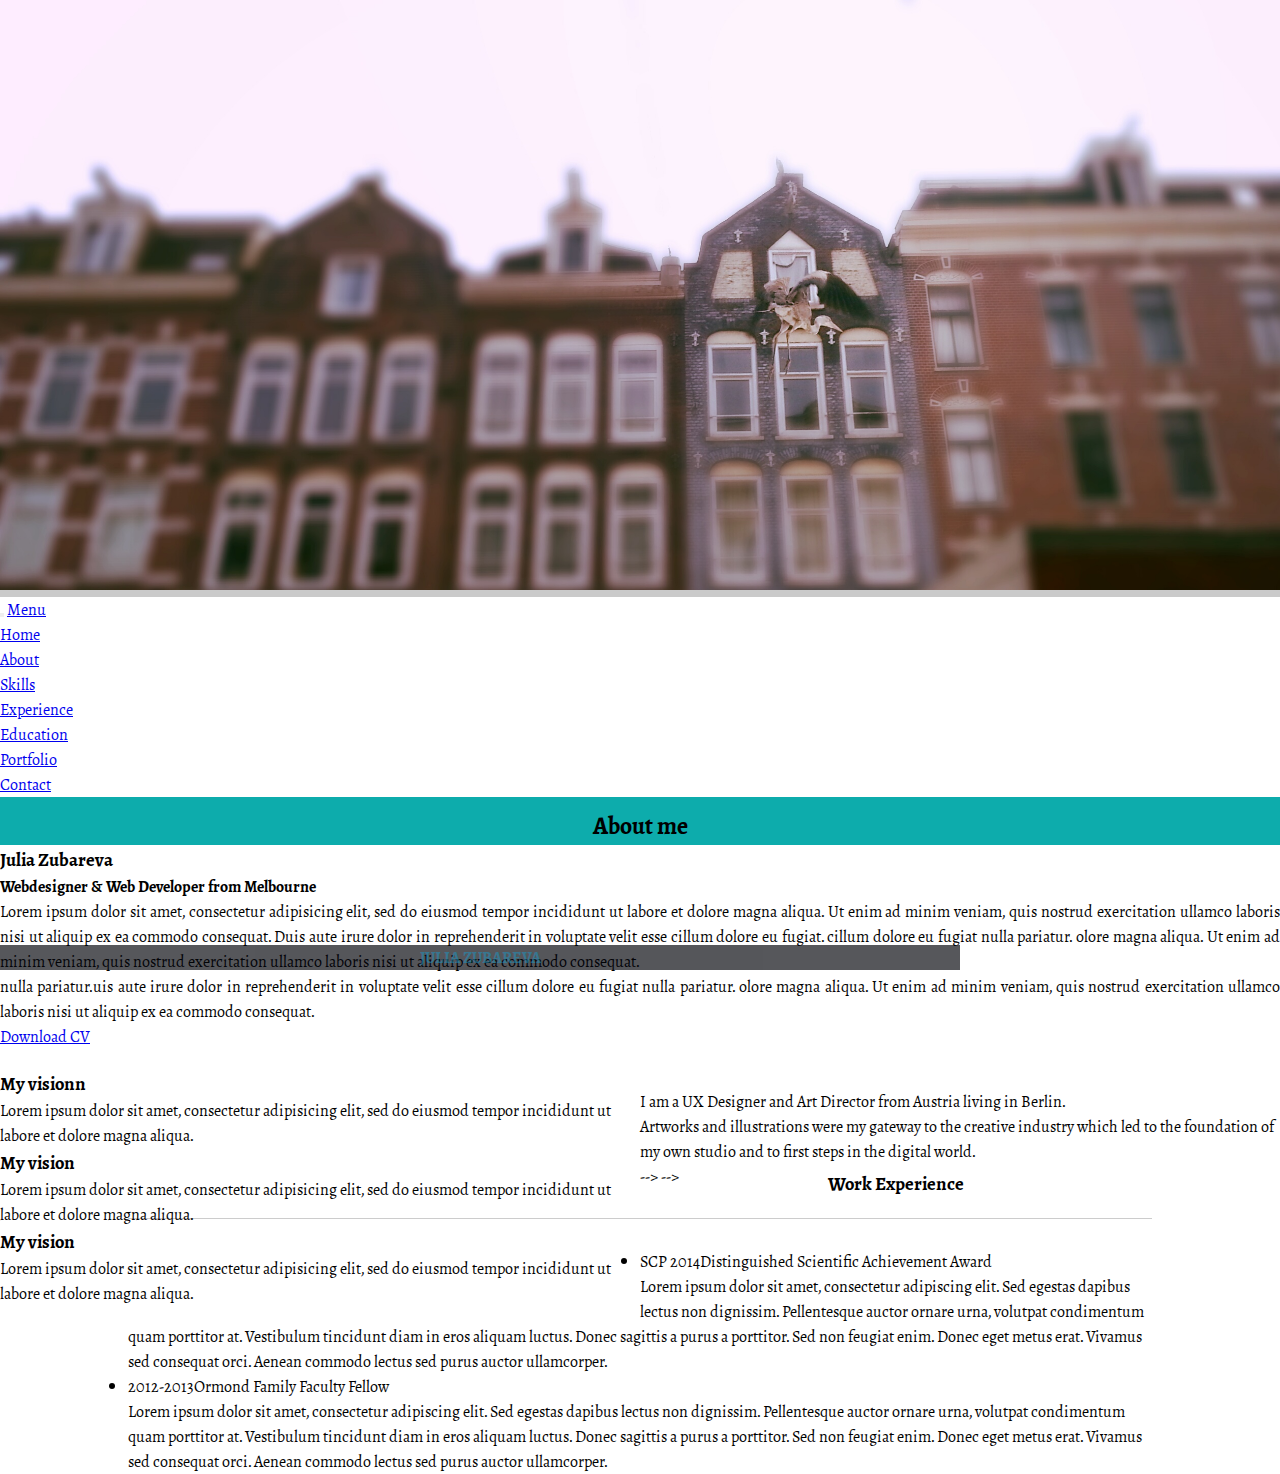
==== My project1.html @ d2471e08 "Adding the new project "My project" that is my electronic CV. Now I am trying to build "timeline" of" ====
<!DOCTYPE html>
<html lang="en-US"> 

<head>
	<meta charset="utf-8">
	<meta name="viewport" content="width=device-width, initial-scale=1">
	<meta http-equiv="X-UA-Compatible" content="IE=edge">
	<title>Julia Zubareva</title>
	
	 <!-- *Latest compiled and minified CSS*  -->
	<link rel="stylesheet" href="https://maxcdn.bootstrapcdn.com/bootstrap/3.3.6/css/bootstrap.min.css" integrity="sha384-1q8mTJOASx8j1Au+a5WDVnPi2lkFfwwEAa8hDDdjZlpLegxhjVME1fgjWPGmkzs7" crossorigin="anonymous">
	<link href='https://fonts.googleapis.com/css?family=Sahitya:400,700' rel='stylesheet' type='text/css'>
	<link rel="stylesheet" href="css/My project1.css">
</head>
<body>
	<div class="wrapper" id="wrapper">
        <!--banner start-->
        <div class="banner row" id="banner">
        	<!-- <div class="col-xs-12 col-sm-12 col-md-12 col-lg-12"> -->
        		<!-- *slider start* -->
        		<img class="face" src="images/IMG_20150320_054854.jpg">
        	<!-- </div> -->
         </div>
        <!--banner end-->

        <div class="bannerText container">
        	<h1>Julia Zubareva</h1>
        </div>

         <!--menu start-->
        <div class="menu">
            <div class="navbar-wrapper suckMenu">
                <div class="container-fluid">
                  <div class="navwrapper">
                    <div class="navbar navbar-inverse navbar-static-top">
                      <div class="container">
                        <div class="navbar-header">
                          <button type="button" class="navbar-toggle" data-toggle="collapse" data-target=".navbar-collapse">
                            <span class="icon-bar"></span>
                            <span class="icon-bar"></span>
                            <span class="icon-bar"></span>
                          </button>
                          <a class="navbar-brand" href="#">Menu</a>
                        </div>
                        <div class="navbar-collapse collapse">
                          <ul class="nav navbar-nav">
                            <li class="menuItem active"><a href="#wrapper">Home</a></li>
                            <li class="menuItem"><a href="#aboutme">About</a></li>
                            <li class="menuItem"><a href="#technical">Skills</a></li>
                            <li class="menuItem"><a href="#exprience">Experience</a></li>
                            <li class="menuItem"><a href="#education">Education</a></li>
                            <li class="menuItem"><a href="#protfolio">Portfolio</a></li>
                            <li class="menuItem"><a href="#contact">Contact</a></li>
                          </ul>
                        </div>
                      </div>
                    </div> 
                  </div><!-- End Navbar -->
              </div>
            </div>
        </div>
        <!--menu end-->

        <!--about me start-->
	<section class="aboutme" id="aboutme">
    
    	<div class="container">
        	<div class="heading">
                <h2>About me</h2>
            </div>
            <div class="row">
            	<div id="summary" class=" col-xs-12 col-sm-12 col-md-7 col-lg-7">
                	<h3>Julia Zubareva</h3>
                    <h4 class="subHeading">Webdesigner & Web Developer from Melbourne</h4>
                    <p>Lorem ipsum dolor sit amet, consectetur adipisicing elit, sed do eiusmod tempor incididunt ut labore et dolore magna aliqua. Ut enim ad minim veniam, quis nostrud exercitation ullamco laboris nisi ut aliquip ex ea commodo consequat. Duis aute irure dolor in reprehenderit in voluptate velit esse cillum dolore eu fugiat.  cillum dolore eu fugiat nulla pariatur. olore magna aliqua. Ut enim ad minim veniam, quis nostrud exercitation ullamco laboris nisi ut aliquip ex ea commodo consequat. </p>
                    
                     <p>nulla pariatur.uis aute irure dolor in reprehenderit in voluptate velit esse cillum dolore eu fugiat nulla pariatur. olore magna aliqua. Ut enim ad minim veniam, quis nostrud exercitation ullamco laboris nisi ut aliquip ex ea commodo consequat. </p>
                     
                     <a href="#" class="bntDownload">Download CV</a>
                </div>
                <div class=" col-xs-12 col-sm-12 col-md-4 col-lg-4 col-md-offset-1 col-lg-offset-1 proPic">
                	<img src="images/Julia Zubareva.jpg" alt="" class="img-circle topmar">
                </div>
            </div>
        </div>
    	
    </section>
    <!--about me end-->
  <!--   *section skills* -->
  	<section id="skills" class="fullpage-section">
  		<div class="container">
					<div class="chapter__title">
						<div class="aims">
							<h3 class="text-color--white subtitled uppercase">
								My visionn
							</h3>
							<p>Lorem ipsum dolor sit amet, consectetur adipisicing elit, sed do eiusmod tempor incididunt ut labore et dolore magna aliqua.</p>
						</div>
						<div class="aims">
							<h3 class="text-color--white subtitled uppercase">
								My vision 
							</h3>
							<p>Lorem ipsum dolor sit amet, consectetur adipisicing elit, sed do eiusmod tempor incididunt ut labore et dolore magna aliqua.</p>
						</div>
						<div class="aims">
							<h3 class="text-color--white subtitled uppercase">
							My vision 							
							</h3>
							<p>Lorem ipsum dolor sit amet, consectetur adipisicing elit, sed do eiusmod tempor incididunt ut labore et dolore magna aliqua.</p>
						</div>
					</div> <!-- *End chapter__title* -->


				     <!-- *Chapter_content* -->
					<div class="chapter__content">
				
						<div class="skills">
							<div class="column--s-12 padding--s-1 padding--m-2">
								<p class="proxima-nova-bold">I am a UX Designer and Art Director from Austria living in Berlin.</strong></p>
								<p>
									Artworks and illustrations were my gateway to the creative industry which led to the foundation of my own studio and to first steps in the digital world.
								</p>
							</div>
							<!-- <div class="column--s-12"> -->
								
								<!-- <div class="row">
									<div class="column--s-12 padding--s-1 padding--m-2">
										<h5 class="">Art Direction</h5>
									</div>
									<div class="row">
										<div class="column--s-12  padding--s-1 padding--m-2">
											<p>
											<strong>
												Starting with basic websites several years ago I found myself working as an Art Director for complex projects with a holistic approach soon. Visually appealing designs, subtle details and brand guidelines combined to innovative interfaces across various touch points became my daily companion. 
											</strong>
											</p>
										</div>
								
									</div> <!-- *row&
								</div>  <!-- *row* --> --> -->
						</div> <!-- *End skills* -->
					</div> <!-- *end chapter__content* -->
				<!-- End *Chapter_content* -->
	</section>
				<!-- *END SKILLS* -->

				<!-- *WORK EXPERIENCE* -->
	<section id="work" class="container">
		<!-- <div class="section color-2"> -->
        <div class="section-container">
            <div class="row">
                <div class="col-md-10 col-md-offset-1">
                    <div class="title text-center">
                        <h3>Work Experience</h3>
                    </div>
                            <ul class="timeline">
                            <li class="open">
                                <div class="date">SCP 2014</div>
                                <div class="circle"></div>
                                <div class="data">
                                <div class="subject">Distinguished Scientific Achievement Award</div>
                                <div class="text row">
                                                        <!-- <div class="col-md-2">
                                                            <img alt="image" class="thumbnail img-responsive" src="img/Nobel_Prize.png" >
                                                        </div> -->
                                    <div class="col-md-10">
                                        Lorem ipsum dolor sit amet, consectetur adipiscing elit. Sed egestas dapibus lectus non dignissim. Pellentesque auctor ornare urna, volutpat condimentum quam porttitor at. Vestibulum tincidunt diam in eros aliquam luctus. Donec sagittis a purus a porttitor. Sed non feugiat enim. Donec eget metus erat. Vivamus sed consequat orci. Aenean commodo lectus sed purus auctor ullamcorper.
                                    </div>
                                </div> <!-- *circle* -->
                                </div> <!-- *data* -->
                            </li>
                            <li>
                                <div class="date">2012-2013</div>
                                <div class="circle"></div>
                                <div class="data">
                                <div class="subject">Ormond Family Faculty Fellow</div>
                                <div class="text row">
                                                        <!-- <div class="col-md-2">
                                                            <img alt="image" class="thumbnail img-responsive" src="img/Nobel_Prize.png" >
                                                        </div> -->
                                    <div class="col-md-10">
                                        Lorem ipsum dolor sit amet, consectetur adipiscing elit. Sed egestas dapibus lectus non dignissim. Pellentesque auctor ornare urna, volutpat condimentum quam porttitor at. Vestibulum tincidunt diam in eros aliquam luctus. Donec sagittis a purus a porttitor. Sed non feugiat enim. Donec eget metus erat. Vivamus sed consequat orci. Aenean commodo lectus sed purus auctor ullamcorper.
                                    </div>
                                </div>
                                </div>
                            </li>
                            </ul>
                </div> <!-- *col-md-10 col-md-offset-1* -->
            </div> <!-- *row* -->
        </div> <!-- *section-container* -->                                     
	</section>


        
</body>
</html>
---- css/My project1.css ----
body{
	margin: 0px;
	font-family: 'Sahitya', serif;
	/*position: relative;*/
}


.wrapper{
	width:100%;

}

*{
	padding:0px;
	margin:0px;
	box-sizing: border-box;
}

.banner{
	overflow: hidden;
    margin: 0px auto !important;
    background: #CACACA;
    background-size: contain;
    background-repeat: no-repeat;
}
.navbar-wrapper{
	position: relative;
	top: 0px;
	margin-left:0px;
	margin-right: 0px;
}

.ri-loading-image{
	
	background-size: 100%;
}

.container-fluid{
	margin-left:0px;
	margin-right: 0px;
	padding-left: 0px;
	padding-right: 0px;
	width: 100%;

}
.face{
    background-repeat: no-repeat;
 
        width: 100%;
}

.bannerText{
    position: absolute;
    left: 0;
    right: 0;
    top: 105%;
    text-align: center;
    padding: 20x 0 30px;
    max-width: 960px;
    border: 1px;
    background: #04060cbf;
    opacity: .9;
    color: #197396c7;
    text-transform: uppercase;
    font-size: .5em;

}

.heading{
	text-align:center;
}
.navbar-collapse{
	vertical-align: middle;
}

.navbar{
	margin-bottom: 0px;
}

#aboutme{
	background: #0dacac;
}

.heading{
	padding-top: 10px;
}
#summary{
	float:left;
	text-align:justify;
	padding-bottom: 20px;
}

.img-circle{
	width: 250px;
	float: right;
	top:30px;

}

#skills{
	height: 100%;
	background: #b9b7b7;
}

.chapter__title{
	/*position: absolute;*/
	height: 100%;
	width: 50%;
	display: block;
	float: left;
	


}

.chapter__content{
	float: right;
	/*display: -inline-block;*/
	width: 50%;
	position: relative;
	top:20px;


	
/*	visibility: hidden;*/
	height: 100%;
}

.section {
    padding: 70px 0;
    padding-top: 70px;
    padding-right: 0px;
    padding-bottom: 70px;
    padding-left: 0px;
    position: relative;
   }


   .color-2 {
    background: #f7f7f7;
    background-image: initial;
    background-position-x: initial;
    background-position-y: initial;
    background-size: initial;
    background-repeat-x: initial;
    background-repeat-y: initial;
    background-attachment: initial;
    background-origin: initial;
    background-clip: initial;
    background-color: rgb(247, 247, 247);
}

.section-container {
    padding: 0 10%;
    padding-top: 0px;
    padding-right: 10%;
    padding-bottom: 0px;
    padding-left: 10%;
   }

 /* .row {
    margin-right: -15px;
    margin-left: -15px;
}*/

.title {
    border-bottom: 1px solid #ccc;
    margin: 0 0 30px 0;
    padding: 20px 0;
  }

  .text-center {
    text-align: center;
   }

  /*ul.timeline {
    border-left: 8px solid #FFF;
    list-style: none;
    padding: 1px 0;
    margin-left: 100px;
}

ul.timeline li.open .circle {
    background-color: #03bb7a;
}

ul.timeline li .circle {
    float: left;
    margin: 20px 0;
    margin-left: -14px;
    width: 20px;
    height: 20px;
    border: 4px solid #FFFFFF;
    border-radius: 50%;
    }

 ul.timeline li .date {
    float: left;
    padding: 10px 15px 10px 10px;
    margin-top: 10px;
    margin-left: -115px;
    font-size: 15px;
    width: 110px;
    text-align: center;
    /* background: #03cc85; */
   /* color: #fff;
}
*/

.date{
	float: left;
}

/*********************Super extra small devices Only (e.g. iPhone 4)****************/
@media (max-width: 479px) {
	.bannerText{
	top: 45%;
	font-size: 10px;
}
}

/********** Extra small devices only **********/
@media (max-width: 767px) {
	.bannerText{
	top: 15%;
	font-size: 10px;
}
}


@media (min-width: 768px) and (max-width: 991px) {
.bannerText{
	top: 45%;
	font-size: 15px;
}
}


/*Extra large devices omly*/
@media (min-width: 2560px) {
	.bannerText{
	top: 135%;
	font-size: 15px;
}
}

/********** Medium devices only **********/
@media (min-width: 992px) and (max-width: 1199px) {
	.bannerText{
	top: 65%;
	font-size: 15px;
}
}
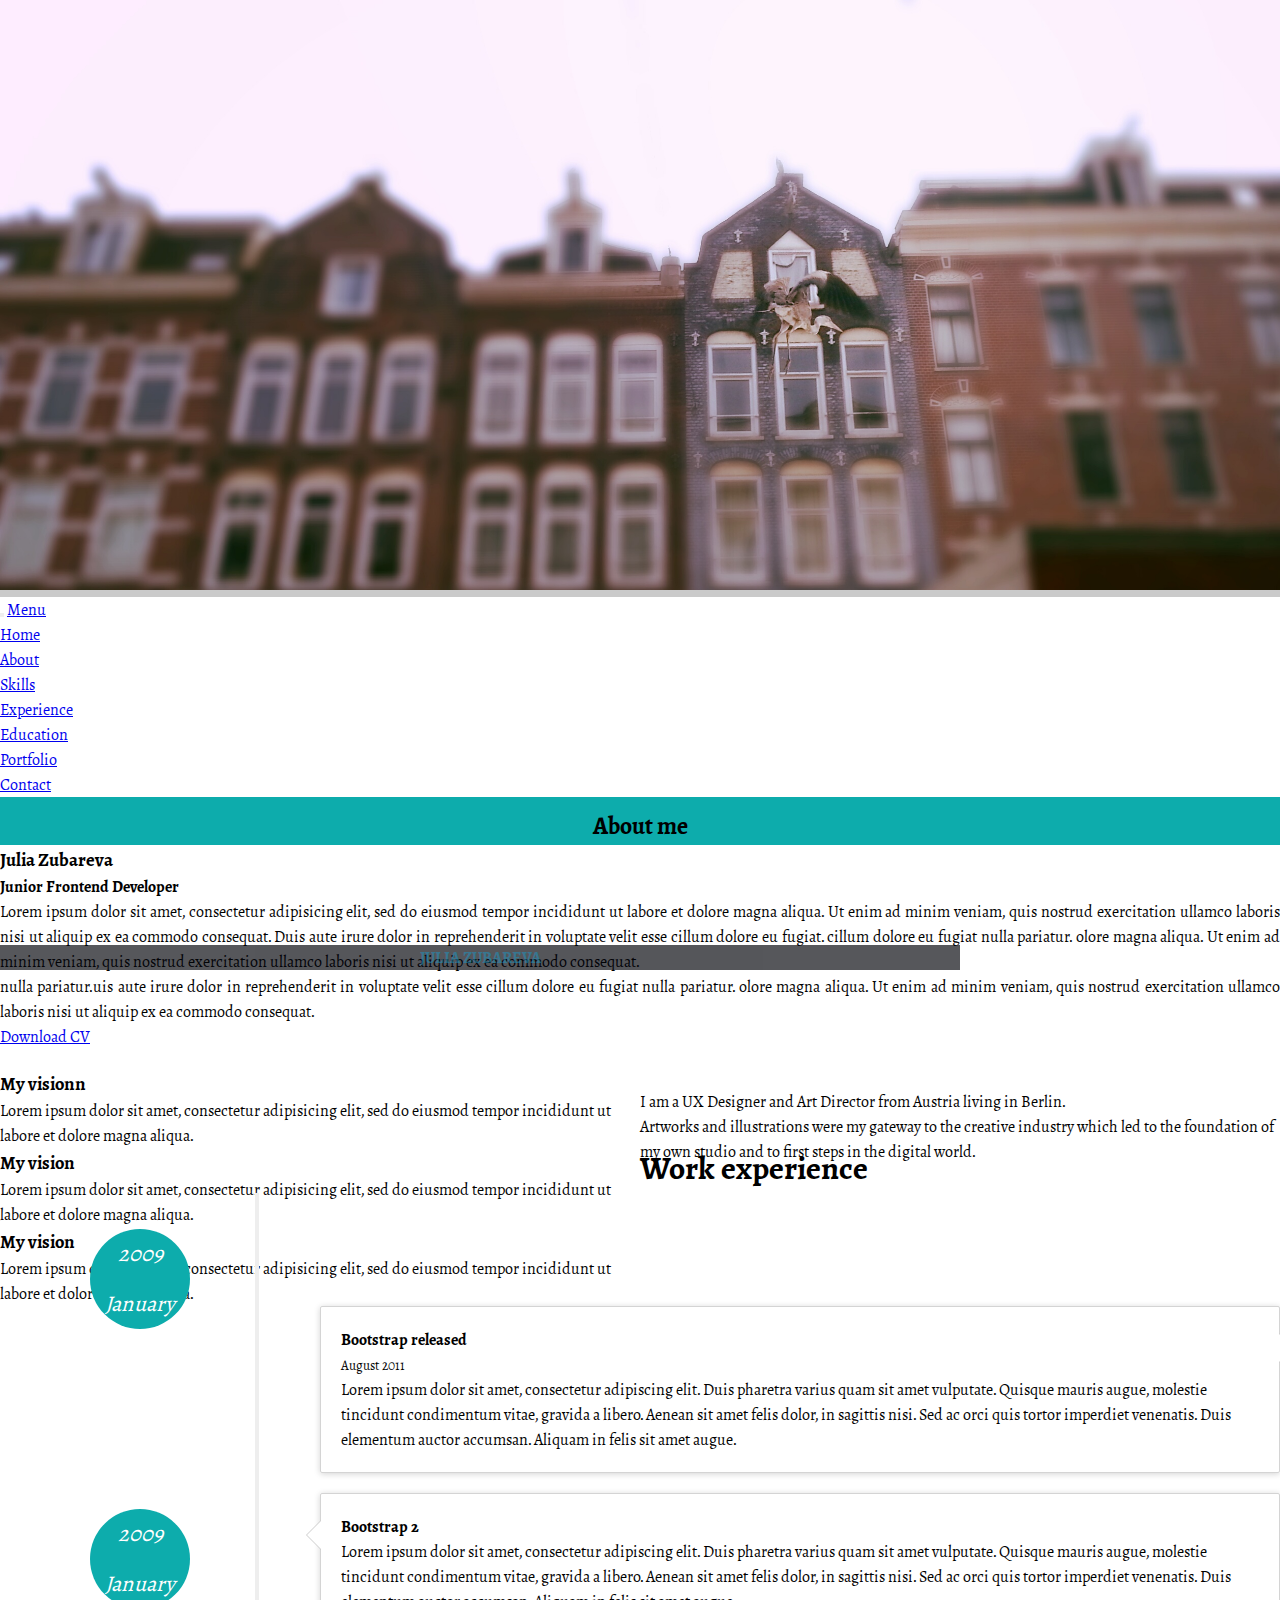
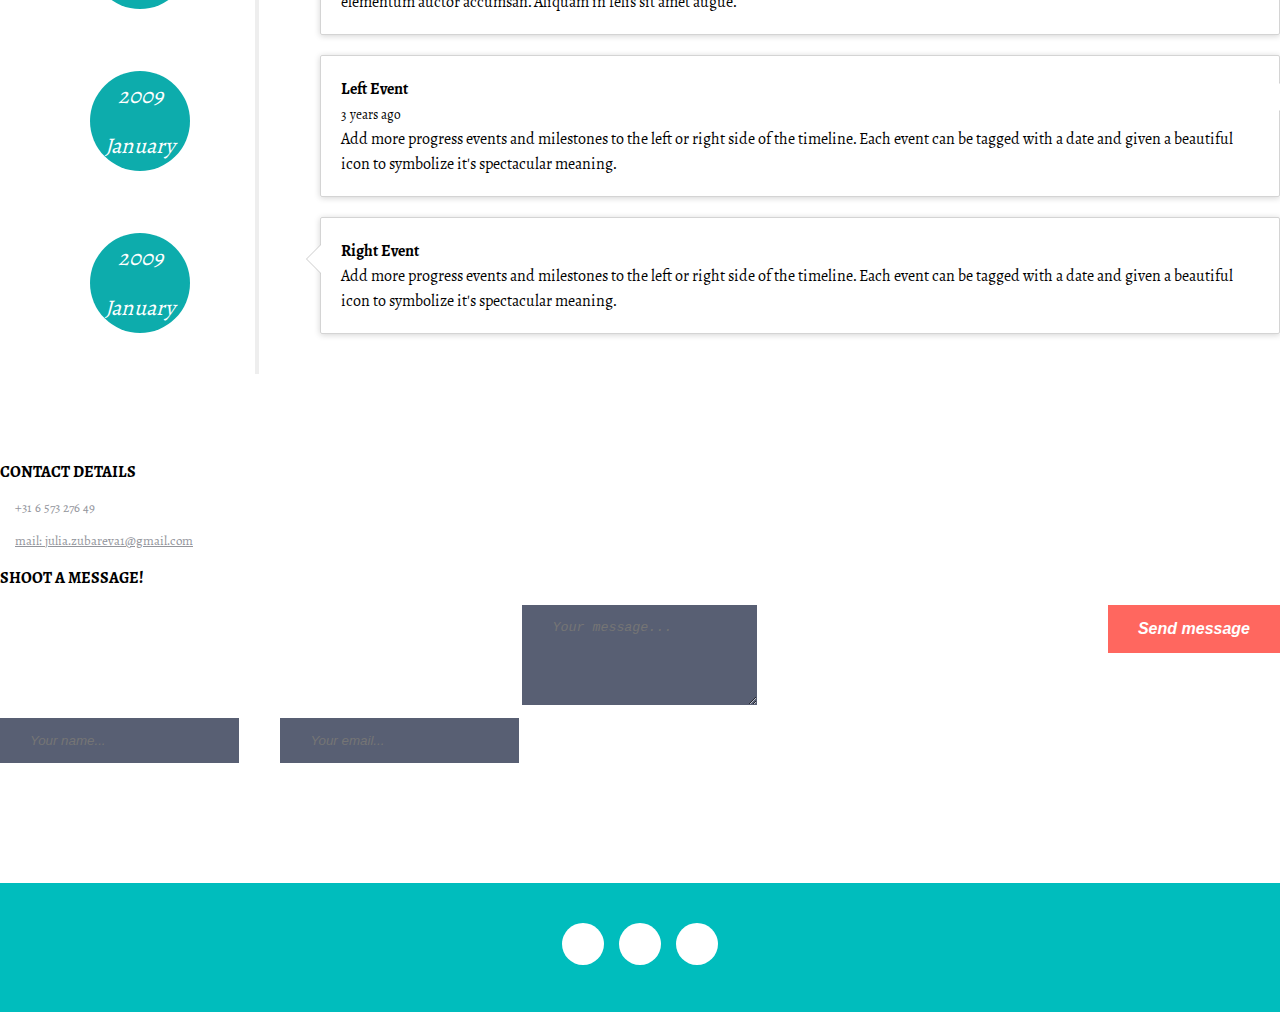
==== commit 2226b79f: "Adding the Timeline, Work Experience and Footer without information about myself. I need: - make the" ====
--- a/My project1.html
+++ b/My project1.html
@@ -71,7 +71,7 @@
             <div class="row">
             	<div id="summary" class=" col-xs-12 col-sm-12 col-md-7 col-lg-7">
                 	<h3>Julia Zubareva</h3>
-                    <h4 class="subHeading">Webdesigner & Web Developer from Melbourne</h4>
+                    <h4 class="subHeading">Junior Frontend Developer</h4>
                     <p>Lorem ipsum dolor sit amet, consectetur adipisicing elit, sed do eiusmod tempor incididunt ut labore et dolore magna aliqua. Ut enim ad minim veniam, quis nostrud exercitation ullamco laboris nisi ut aliquip ex ea commodo consequat. Duis aute irure dolor in reprehenderit in voluptate velit esse cillum dolore eu fugiat.  cillum dolore eu fugiat nulla pariatur. olore magna aliqua. Ut enim ad minim veniam, quis nostrud exercitation ullamco laboris nisi ut aliquip ex ea commodo consequat. </p>
                     
                      <p>nulla pariatur.uis aute irure dolor in reprehenderit in voluptate velit esse cillum dolore eu fugiat nulla pariatur. olore magna aliqua. Ut enim ad minim veniam, quis nostrud exercitation ullamco laboris nisi ut aliquip ex ea commodo consequat. </p>
@@ -121,23 +121,6 @@
 									Artworks and illustrations were my gateway to the creative industry which led to the foundation of my own studio and to first steps in the digital world.
 								</p>
 							</div>
-							<!-- <div class="column--s-12"> -->
-								
-								<!-- <div class="row">
-									<div class="column--s-12 padding--s-1 padding--m-2">
-										<h5 class="">Art Direction</h5>
-									</div>
-									<div class="row">
-										<div class="column--s-12  padding--s-1 padding--m-2">
-											<p>
-											<strong>
-												Starting with basic websites several years ago I found myself working as an Art Director for complex projects with a holistic approach soon. Visually appealing designs, subtle details and brand guidelines combined to innovative interfaces across various touch points became my daily companion. 
-											</strong>
-											</p>
-										</div>
-								
-									</div> <!-- *row&
-								</div>  <!-- *row* --> --> -->
 						</div> <!-- *End skills* -->
 					</div> <!-- *end chapter__content* -->
 				<!-- End *Chapter_content* -->
@@ -145,50 +128,117 @@
 				<!-- *END SKILLS* -->
 
 				<!-- *WORK EXPERIENCE* -->
-	<section id="work" class="container">
-		<!-- <div class="section color-2"> -->
-        <div class="section-container">
-            <div class="row">
-                <div class="col-md-10 col-md-offset-1">
-                    <div class="title text-center">
-                        <h3>Work Experience</h3>
-                    </div>
-                            <ul class="timeline">
-                            <li class="open">
-                                <div class="date">SCP 2014</div>
-                                <div class="circle"></div>
-                                <div class="data">
-                                <div class="subject">Distinguished Scientific Achievement Award</div>
-                                <div class="text row">
-                                                        <!-- <div class="col-md-2">
-                                                            <img alt="image" class="thumbnail img-responsive" src="img/Nobel_Prize.png" >
-                                                        </div> -->
-                                    <div class="col-md-10">
-                                        Lorem ipsum dolor sit amet, consectetur adipiscing elit. Sed egestas dapibus lectus non dignissim. Pellentesque auctor ornare urna, volutpat condimentum quam porttitor at. Vestibulum tincidunt diam in eros aliquam luctus. Donec sagittis a purus a porttitor. Sed non feugiat enim. Donec eget metus erat. Vivamus sed consequat orci. Aenean commodo lectus sed purus auctor ullamcorper.
-                                    </div>
-                                </div> <!-- *circle* -->
-                                </div> <!-- *data* -->
-                            </li>
-                            <li>
-                                <div class="date">2012-2013</div>
-                                <div class="circle"></div>
-                                <div class="data">
-                                <div class="subject">Ormond Family Faculty Fellow</div>
-                                <div class="text row">
-                                                        <!-- <div class="col-md-2">
-                                                            <img alt="image" class="thumbnail img-responsive" src="img/Nobel_Prize.png" >
-                                                        </div> -->
-                                    <div class="col-md-10">
-                                        Lorem ipsum dolor sit amet, consectetur adipiscing elit. Sed egestas dapibus lectus non dignissim. Pellentesque auctor ornare urna, volutpat condimentum quam porttitor at. Vestibulum tincidunt diam in eros aliquam luctus. Donec sagittis a purus a porttitor. Sed non feugiat enim. Donec eget metus erat. Vivamus sed consequat orci. Aenean commodo lectus sed purus auctor ullamcorper.
-                                    </div>
-                                </div>
-                                </div>
-                            </li>
-                            </ul>
-                </div> <!-- *col-md-10 col-md-offset-1* -->
-            </div> <!-- *row* -->
-        </div> <!-- *section-container* -->                                     
+	<section>
+		<div class="container">
+    	<div class="page-header">
+        <h1 id="timeline">Work experience</h1>
+    	</div>
+   			<ul class="timeline">
+        		<li>
+          			<div class="timeline-badge info"><i>2009 January</i></div>
+          			<div class="timeline-panel">
+           		 	<div class="timeline-heading">
+              			<h4 class="timeline-title">Bootstrap released</h4>
+              			<p><small class="text-muted"><i class="glyphicon glyphicon-time"></i> August 2011</small></p>
+            </div>
+            <div class="timeline-body">
+              <p>Lorem ipsum dolor sit amet, consectetur adipiscing elit. Duis pharetra varius quam sit amet vulputate. 
+              Quisque mauris augue, molestie tincidunt condimentum vitae, gravida a libero. Aenean sit amet felis 
+              dolor, in sagittis nisi. Sed ac orci quis tortor imperdiet venenatis. Duis elementum auctor accumsan. 
+              Aliquam in felis sit amet augue.</p>
+            </div>
+          </div>
+        </li>
+        <li class="timeline-inverted">
+          <div class="timeline-badge info"><i>2009 January</i></div>
+          <div class="timeline-panel">
+            <div class="timeline-heading">
+              <h4 class="timeline-title">Bootstrap 2</h4>
+            </div>
+            <div class="timeline-body">
+              <p>Lorem ipsum dolor sit amet, consectetur adipiscing elit. Duis pharetra varius quam sit amet vulputate. 
+              Quisque mauris augue, molestie tincidunt condimentum vitae, gravida a libero. Aenean sit amet felis 
+              dolor, in sagittis nisi. Sed ac orci quis tortor imperdiet venenatis. Duis elementum auctor accumsan. 
+              Aliquam in felis sit amet augue.</p>
+            </div>
+          </div>
+        </li>
+        <li>
+          <div class="timeline-badge info"><i>2009 January</i></div>
+          <div class="timeline-panel">
+            <div class="timeline-heading">
+              <h4 class="timeline-title">Left Event</h4>
+              <p><small class="text-muted"><i class="glyphicon glyphicon-time"></i> 3 years ago</small></p>
+            </div>
+            <div class="timeline-body">
+              <p>Add more progress events and milestones to the left or right side of the timeline. Each event can be tagged with a date and given a beautiful icon to symbolize it's spectacular meaning.</p>
+            </div>
+          </div>
+        </li>
+        <li class="timeline-inverted">
+          <div class="timeline-badge info"><i>2009 January</i></div>
+          <div class="timeline-panel">
+            <div class="timeline-heading">
+              <h4 class="timeline-title">Right Event</h4>
+            </div>
+            <div class="timeline-body">
+              <p>Add more progress events and milestones to the left or right side of the timeline. Each event can be tagged with a date and given a beautiful icon to symbolize it's spectacular meaning.</p>
+            </div>
+          </div>
+        </li>           
 	</section>
+
+	 <!--contact start-->
+
+    
+    <section class="contactDetails">
+    	<div class="container">
+        	
+            <!--contact info start-->
+            <div class="col-xs-12 col-sm-3 col-md-4 col-lg-4">
+            	<h4>Contact details</h4>              
+        <p> <i class="fa fa-mobile fa-lg"></i> +31 6 573 276 49</p>
+        <p> <i class="fa fa-envelope-o "></i> <a href="mailto:julia.Zubareva1@gmail.com">mail: julia.zubareva1@gmail.com</a></p>
+            </div>
+            <!--contact info end-->
+            
+            <!--contact form start-->
+            <div class="col-xs-12 col-sm-9 col-md-8 col-lg-8 conForm">
+            	<h4>Shoot a message!</h4>
+                <div id="message"></div>
+                <form method="post" action="php/contact.php" name="cform" id="cform">
+                    <input name="name" id="name" type="text" class="col-xs-12 col-sm-6 col-md-6 col-lg-6" placeholder="Your name..." >
+                    <input name="email" id="email" type="email" class=" col-xs-12 col-sm-6 col-md-6 col-lg-6 noMarr" placeholder="Your email..." >
+                    <textarea name="comments" id="comments" cols="" rows="" class="col-xs-12 col-sm-12 col-md-12 col-lg-12" placeholder="Your message..."></textarea>
+                    
+                    <input type="submit" id="submit" name="send" class="submitBnt" value="Send message">
+                    <div id="simple-msg"></div>
+                </form>
+            </div>
+            <!--contact form end-->
+            
+        </div>
+    </section>
+    
+    <!--contact end-->
+    
+    <!--footer start-->
+	<section class="footer" id="footer">
+    	<div class="container">
+        	
+            <ul>
+                <li><a href="#"><i class="fa fa-twitter fa-2x"></i></a></li>
+                <li><a href="https://github.com/JuliaKos"><i class="fa fa-github fa-2x"></i></a></li>
+                <li><a href="https://nl.linkedin.com/in/julia-zubareva-6a508a44"><i class="fa fa-linkedin fa-2x"></i></a></li>
+
+            </ul>
+            
+        </div>
+    </section>
+    <!--footer end-->
+    
+</div>
+<!--wrapper end-->
 
 
         
--- a/css/My project1.css
+++ b/css/My project1.css
@@ -173,44 +173,286 @@
     text-align: center;
    }
 
-  /*ul.timeline {
-    border-left: 8px solid #FFF;
+
+/*Timeline*/
+
+.timeline {
     list-style: none;
-    padding: 1px 0;
-    margin-left: 100px;
-}
-
-ul.timeline li.open .circle {
-    background-color: #03bb7a;
-}
-
-ul.timeline li .circle {
-    float: left;
-    margin: 20px 0;
-    margin-left: -14px;
-    width: 20px;
-    height: 20px;
-    border: 4px solid #FFFFFF;
+    padding: 20px 0 20px;
+    position: relative;
+}
+
+    .timeline:before {
+        top: 0;
+        bottom: 0;
+        position: absolute;
+        content: " ";
+        width: 4px;
+        background-color: #eeeeee;
+        left: 20%;
+        margin-left: -1.5px;
+    }
+
+    .timeline > li {
+        margin-bottom: 20px;
+        position: relative;
+    }
+
+.timeline > li:before,
+.timeline > li:after {
+    content: " ";
+    display: table;
+}
+
+.timeline > li:after {
+    clear: both;
+}
+
+.timeline > li:before,
+.timeline > li:after {
+    content: " ";
+    display: table;
+        }
+
+ .timeline > li:after {
+    clear: both;
+        }
+
+ .timeline > li > .timeline-panel {
+    width: 75%;
+    float: right;
+    border: 1px solid #d4d4d4;
+    border-radius: 2px;
+    padding: 20px;
+    position: relative;
+    -webkit-box-shadow: 0 1px 6px rgba(0, 0, 0, 0.175);
+    box-shadow: 0 1px 6px rgba(0, 0, 0, 0.175);
+}
+
+ .timeline > li > .timeline-panel:before {
+                position: absolute;
+                top: 26px;
+                right: -15px;
+                display: inline-block;
+                border-top: 15px solid transparent;
+                border-left: 15px solid #ccc;
+                border-right: 0 solid #ccc;
+                border-bottom: 15px solid transparent;
+                content: " ";
+            }
+
+.timeline > li > .timeline-panel:after {
+    position: absolute;
+    top: 27px;
+    right: -14px;
+    display: inline-block;
+    border-top: 14px solid transparent;
+    border-left: 14px solid #fff;
+    border-right: 0 solid #fff;
+    border-bottom: 14px solid transparent;
+    content: " ";
+}
+
+.timeline > li > .timeline-badge {
+    color: #fff;
+    width: 100px;
+    height: 100px;
+    line-height: 50px;
+    font-size: 1.4em;
+    text-align: center;
+    position: absolute;
+    top: 16px;
+    left:50px;
+    margin-left: 40px;
+    background-color: #0dacac;
+    z-index: 100;
     border-radius: 50%;
-    }
-
- ul.timeline li .date {
-    float: left;
-    padding: 10px 15px 10px 10px;
-    margin-top: 10px;
-    margin-left: -115px;
-    font-size: 15px;
-    width: 110px;
-    text-align: center;
-    /* background: #03cc85; */
-   /* color: #fff;
+         
+        }
+
+.timeline > li.timeline-inverted > .timeline-panel {
+    float: right;
+}
+
+.timeline > li.timeline-inverted > .timeline-panel:before {
+    border-left-width: 0;
+    border-right-width: 15px;
+    left: -15px;
+    right: auto;
+}
+
+            .timeline > li.timeline-inverted > .timeline-panel:after {
+                border-left-width: 0;
+                border-right-width: 14px;
+                left: -14px;
+                right: auto;
+            }
+
+.timeline-badge.primary {
+    background-color: #2e6da4 !important;
+}
+
+.timeline-badge.success {
+    background-color: #3f903f !important;
+}
+
+.timeline-badge.warning {
+    background-color: #f0ad4e !important;
+}
+
+.timeline-badge.danger {
+    background-color: #d9534f !important;
+}
+
+/*.timeline-badge.info {
+    background-color: #5bc0de !important;
 }
 */
-
-.date{
-	float: left;
-}
-
+.timeline-title {
+    margin-top: 0;
+    color: inherit;
+}
+
+.timeline-body > p,
+.timeline-body > ul {
+    margin-bottom: 0;
+}
+
+    .timeline-body > p + p {
+        margin-top: 5px;
+    }
+
+/*END TIMELINE*/
+
+/**CONTACTS**/
+
+}
+.contactDetails {
+	background:#474d5d;
+}
+.contactDetails .container {
+	padding-top:85px;
+	padding-bottom:90px;
+}
+.contactDetails h4 {
+	font-weight:600;
+	text-transform:uppercase;
+	padding-bottom:15px;
+}
+.contactDetails p {
+	color:#93959c;
+	font-size:13px;
+	line-height:19px;
+	padding-bottom:14px;
+}
+.contactDetails p a {
+	color:#93959c;
+}
+.contactDetails p a:hover {
+	color:#a9abb0;
+	text-decoration:none;
+}
+.contactDetails i {
+	padding-right:15px;
+}
+.conForm input {
+	background:#585f73;
+	color:#93959c;
+	padding:15px 30px;
+	border:none;
+	margin-right:3%;
+	margin-bottom:30px;
+	outline:none;
+	font-style:italic;
+}
+.conForm input.noMarr {
+	margin-right:0px;
+}
+.conForm textarea {
+	background:#585f73;
+	color:#93959c;
+	padding:15px 30px;
+	border:none;
+	margin-bottom:40px;
+	outline:none;
+	height:100px;
+	font-style:italic;
+}
+.conForm .submitBnt {
+	background:#ff675f;
+	font-family: 'Open Sans', sans-serif;
+	color:#fff;
+	font-size:16px;
+	font-weight:600;
+	text-align:center;
+	float:right;
+	margin:0px;
+}
+.conForm .submitBnt:hover {
+	background:#f5534b;
+}
+.textGroup {
+	position:relative !important;
+	display: inline-block;
+	padding-left:0px !important;
+}
+#success_page {
+	color: #00bdbd;
+	font-weight: 500;
+}
+.error_message {
+	color: #ff675f;
+	padding-bottom: 15px;
+	font-weight: 500;
+}
+#success_page h3 {
+	font-size:17px;
+}
+
+/* Footer*/
+
+.footer {
+	background:#00bdbd;
+}
+.footer .container {
+	padding:40px 0;
+}
+.footer ul {
+	margin:0 auto;
+	text-align:center;
+	list-style-type:none;
+}
+.footer ul li {
+	display:inline-block;
+	text-align:center;
+	background:#ffffff;
+	color:#00bdbd;
+	line-height:42px;
+	margin:0 6px;
+	width:42px !important;
+	height:42px !important;
+	-webkit-border-radius: 50%;
+	border-radius: 50%;
+}
+.footer ul li:hover {
+	background:#0a9f9f;
+}
+.footer ul li:hover a {
+	color:#fff;
+}
+.footer ul li a {
+	color:#00bdbd;
+	width:42px !important;
+	height:42px !important;
+}
+.footer ul li a i {
+	line-height:42px !important;
+}
+
+/**END CONTACTS AND FOOTER**/
+
+@media (max-width: 767px) {
+   
 /*********************Super extra small devices Only (e.g. iPhone 4)****************/
 @media (max-width: 479px) {
 	.bannerText{
@@ -225,7 +467,42 @@
 	top: 15%;
 	font-size: 10px;
 }
-}
+ ul.timeline:before {
+        left: 40px;
+    }
+
+    ul.timeline > li > .timeline-panel {
+        width: calc(100% - 90px);
+        width: -moz-calc(100% - 90px);
+        width: -webkit-calc(100% - 90px);
+    }
+
+    ul.timeline > li > .timeline-badge {
+        left: 15px;
+        margin-left: 0;
+        top: 16px;
+    }
+
+    ul.timeline > li > .timeline-panel {
+        float: right;
+    }
+
+        ul.timeline > li > .timeline-panel:before {
+            border-left-width: 0;
+            border-right-width: 15px;
+            left: -15px;
+            right: auto;
+        }
+
+        ul.timeline > li > .timeline-panel:after {
+            border-left-width: 0;
+            border-right-width: 14px;
+            left: -14px;
+            right: auto;
+        }
+}
+
+
 
 
 @media (min-width: 768px) and (max-width: 991px) {
@@ -251,3 +528,5 @@
 	font-size: 15px;
 }
 }
+
+
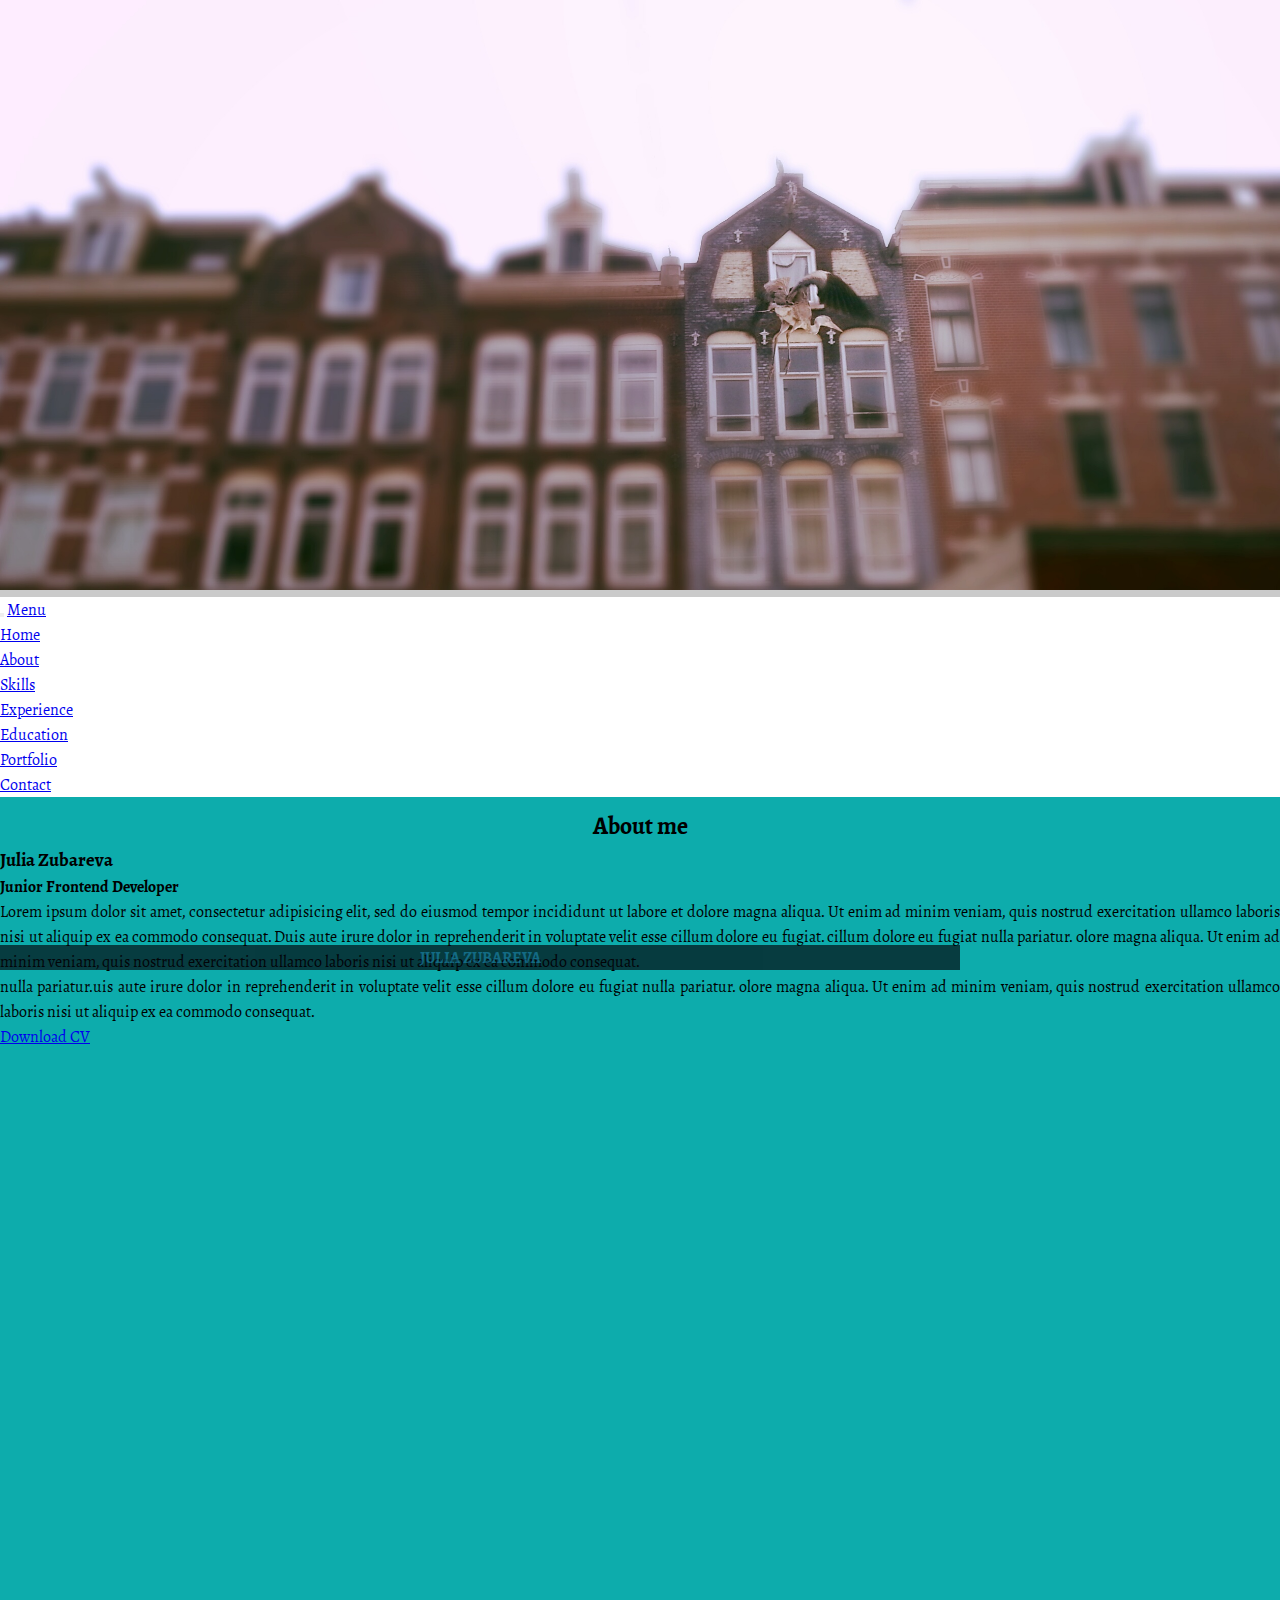
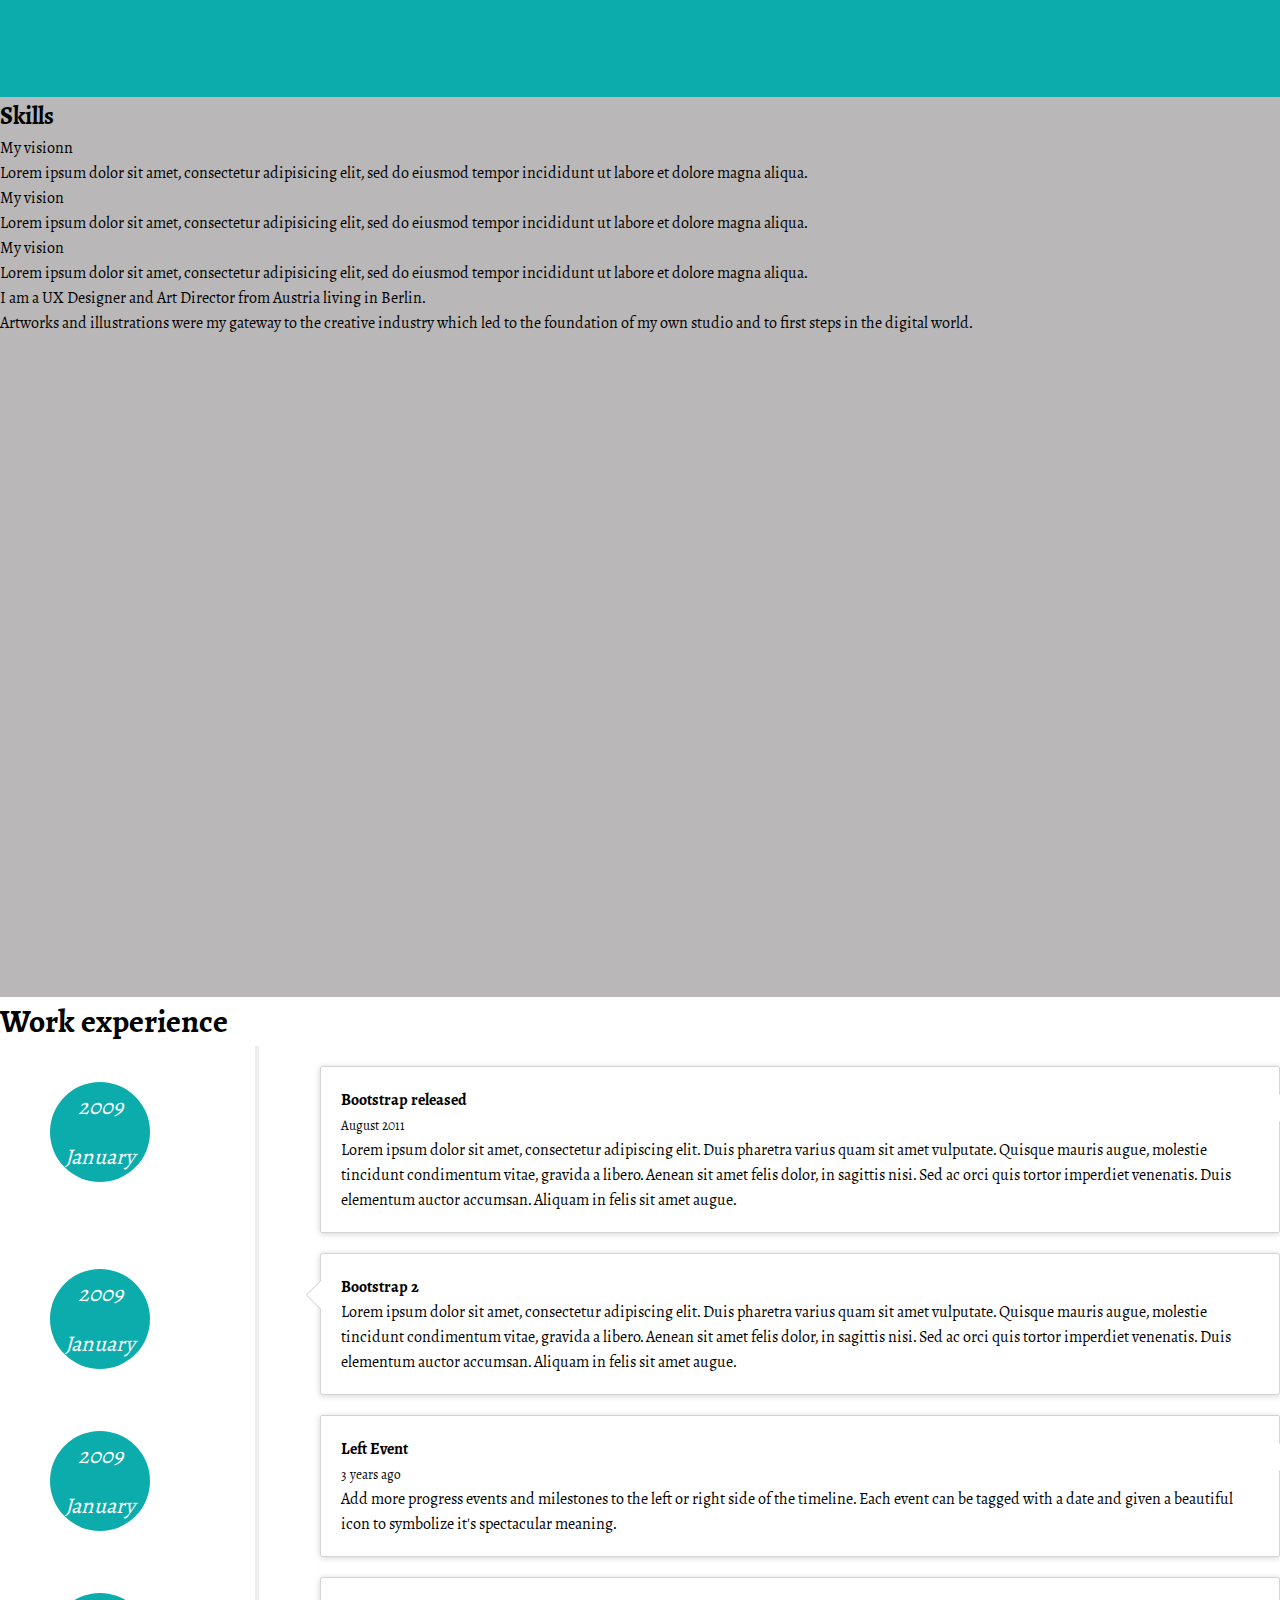
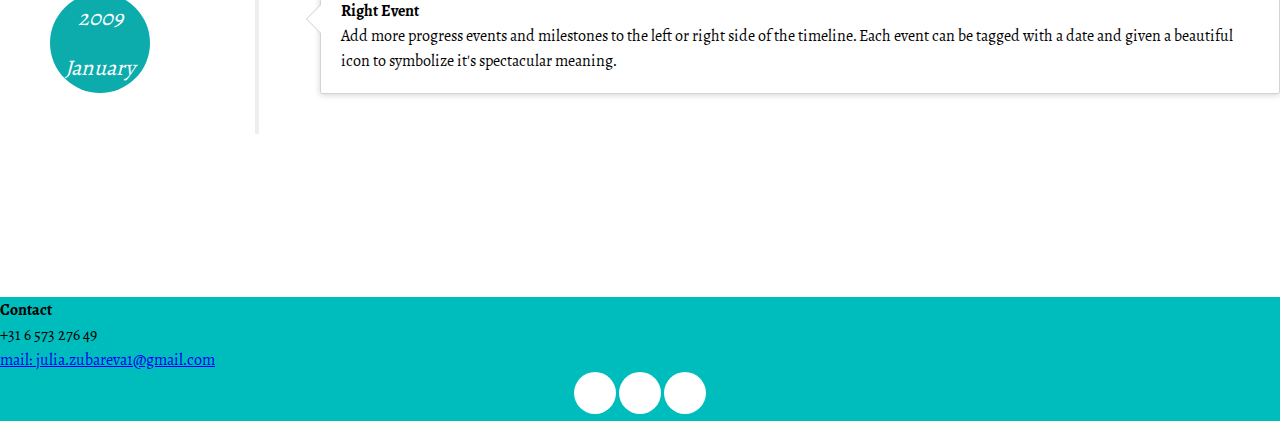
==== commit 1c2babb2: "Responsive fixed menu; Working under the menu" ====
--- a/My project1.html
+++ b/My project1.html
@@ -23,17 +23,17 @@
          </div>
         <!--banner end-->
 
-        <div class="bannerText container">
+        <div class="bannerText">
         	<h1>Julia Zubareva</h1>
         </div>
 
          <!--menu start-->
         <div class="menu">
-            <div class="navbar-wrapper suckMenu">
+            <div class="navbar-wrapper stuckMenu isStuck">
                 <div class="container-fluid">
                   <div class="navwrapper">
                     <div class="navbar navbar-inverse navbar-static-top">
-                      <div class="container">
+                      <div class="container-fluid">
                         <div class="navbar-header">
                           <button type="button" class="navbar-toggle" data-toggle="collapse" data-target=".navbar-collapse">
                             <span class="icon-bar"></span>
@@ -66,7 +66,7 @@
     
     	<div class="container">
         	<div class="heading">
-                <h2>About me</h2>
+                <h2><a name="aboutme">About me</a></h2>
             </div>
             <div class="row">
             	<div id="summary" class=" col-xs-12 col-sm-12 col-md-7 col-lg-7">
@@ -87,51 +87,55 @@
     </section>
     <!--about me end-->
   <!--   *section skills* -->
-  	<section id="skills" class="fullpage-section">
+  	<section class="fullpage-section">
   		<div class="container">
-					<div class="chapter__title">
+  			<div class="clearfix col-lg-12 col-md-12 col-sm-12 col-xs-12">
+  				<h2><a name="technical">Skills</a></h2>
+  			<div class="clearfix col-lg-6 col-md-6 col-sm-12 col-xs-12">
+					<!-- <div class="chapter__title"> -->
 						<div class="aims">
-							<h3 class="text-color--white subtitled uppercase">
+							<p class="text-color--white subtitled uppercase">
 								My visionn
-							</h3>
+							</p>
 							<p>Lorem ipsum dolor sit amet, consectetur adipisicing elit, sed do eiusmod tempor incididunt ut labore et dolore magna aliqua.</p>
 						</div>
 						<div class="aims">
-							<h3 class="text-color--white subtitled uppercase">
+							<p class="text-color--white subtitled uppercase">
 								My vision 
-							</h3>
+							</p>
 							<p>Lorem ipsum dolor sit amet, consectetur adipisicing elit, sed do eiusmod tempor incididunt ut labore et dolore magna aliqua.</p>
 						</div>
 						<div class="aims">
-							<h3 class="text-color--white subtitled uppercase">
+							<p class="text-color--white subtitled uppercase">
 							My vision 							
-							</h3>
+							</p>
 							<p>Lorem ipsum dolor sit amet, consectetur adipisicing elit, sed do eiusmod tempor incididunt ut labore et dolore magna aliqua.</p>
 						</div>
-					</div> <!-- *End chapter__title* -->
+				
+			</div> <!-- *clearfix col-lg-6 col-md-6 col-sm-12 col-xs-12* -->
 
 
 				     <!-- *Chapter_content* -->
-					<div class="chapter__content">
-				
-						<div class="skills">
-							<div class="column--s-12 padding--s-1 padding--m-2">
+			<div class="clearfix col-lg-6 col-md-6 col-sm-12 col-xs-12">				
+						<!-- <div class="skills"> -->
+							<div class="">
 								<p class="proxima-nova-bold">I am a UX Designer and Art Director from Austria living in Berlin.</strong></p>
 								<p>
 									Artworks and illustrations were my gateway to the creative industry which led to the foundation of my own studio and to first steps in the digital world.
 								</p>
 							</div>
-						</div> <!-- *End skills* -->
-					</div> <!-- *end chapter__content* -->
+						
+			</div> <!-- *clearfix col-lg-6 col-md-6 col-sm-12 col-xs-12* -->
+		</div>
 				<!-- End *Chapter_content* -->
 	</section>
 				<!-- *END SKILLS* -->
 
 				<!-- *WORK EXPERIENCE* -->
-	<section>
+	<section id="work">
 		<div class="container">
     	<div class="page-header">
-        <h1 id="timeline">Work experience</h1>
+        <h1 id="timeline"><a name="exprience">Work experience</a></h1>
     	</div>
    			<ul class="timeline">
         		<li>
@@ -188,51 +192,31 @@
         </li>           
 	</section>
 
-	 <!--contact start-->
-
-    
-    <section class="contactDetails">
-    	<div class="container">
+	 <!--contact start--
+    
+    <!--contact end-->
+    
+    <!--footer start-->
+	<section class="footer" id="footer">
+
+    	<div class="container-fluid">
         	
             <!--contact info start-->
             <div class="col-xs-12 col-sm-3 col-md-4 col-lg-4">
-            	<h4>Contact details</h4>              
-        <p> <i class="fa fa-mobile fa-lg"></i> +31 6 573 276 49</p>
-        <p> <i class="fa fa-envelope-o "></i> <a href="mailto:julia.Zubareva1@gmail.com">mail: julia.zubareva1@gmail.com</a></p>
+            	<h4><a name="contact">Contact</a></h4>              
+        		<p> <i class="fa fa-mobile fa-lg"></i> +31 6 573 276 49</p>
+        		<p> <i class="fa fa-envelope-o "></i> <a href="mailto:julia.Zubareva1@gmail.com">mail: julia.zubareva1@gmail.com</a></p>
             </div>
             <!--contact info end-->
-            
-            <!--contact form start-->
-            <div class="col-xs-12 col-sm-9 col-md-8 col-lg-8 conForm">
-            	<h4>Shoot a message!</h4>
-                <div id="message"></div>
-                <form method="post" action="php/contact.php" name="cform" id="cform">
-                    <input name="name" id="name" type="text" class="col-xs-12 col-sm-6 col-md-6 col-lg-6" placeholder="Your name..." >
-                    <input name="email" id="email" type="email" class=" col-xs-12 col-sm-6 col-md-6 col-lg-6 noMarr" placeholder="Your email..." >
-                    <textarea name="comments" id="comments" cols="" rows="" class="col-xs-12 col-sm-12 col-md-12 col-lg-12" placeholder="Your message..."></textarea>
-                    
-                    <input type="submit" id="submit" name="send" class="submitBnt" value="Send message">
-                    <div id="simple-msg"></div>
-                </form>
-            </div>
-            <!--contact form end-->
-            
-        </div>
-    </section>
-    
-    <!--contact end-->
-    
-    <!--footer start-->
-	<section class="footer" id="footer">
-    	<div class="container">
-        	
+        </div>
+           <!--  *social* -->
+    	<div class="container-fluid">        	
             <ul>
                 <li><a href="#"><i class="fa fa-twitter fa-2x"></i></a></li>
                 <li><a href="https://github.com/JuliaKos"><i class="fa fa-github fa-2x"></i></a></li>
                 <li><a href="https://nl.linkedin.com/in/julia-zubareva-6a508a44"><i class="fa fa-linkedin fa-2x"></i></a></li>
 
-            </ul>
-            
+            </ul>            
         </div>
     </section>
     <!--footer end-->
@@ -241,6 +225,10 @@
 <!--wrapper end-->
 
 
-        
+ <!-- jQuery (Bootstrap JS plugins depend on it) -->
+  <script   src="https://code.jquery.com/jquery-1.12.4.min.js"   integrity="sha256-ZosEbRLbNQzLpnKIkEdrPv7lOy9C27hHQ+Xp8a4MxAQ="   crossorigin="anonymous">
+    </script>
+    <!-- Latest compiled and minified JavaScript -->
+  <script src="https://maxcdn.bootstrapcdn.com/bootstrap/3.3.6/js/bootstrap.min.js" integrity="sha384-0mSbJDEHialfmuBBQP6A4Qrprq5OVfW37PRR3j5ELqxss1yVqOtnepnHVP9aJ7xS" crossorigin="anonymous"></script>       
 </body>
 </html>--- a/css/My project1.css
+++ b/css/My project1.css
@@ -2,12 +2,6 @@
 	margin: 0px;
 	font-family: 'Sahitya', serif;
 	/*position: relative;*/
-}
-
-
-.wrapper{
-	width:100%;
-
 }
 
 *{
@@ -23,18 +17,33 @@
     background-size: contain;
     background-repeat: no-repeat;
 }
+.menu {
+    margin-top: 0px;
+    position: static;
+    left: 0px;
+    right: 0px;
+}
 .navbar-wrapper{
 	position: relative;
 	top: 0px;
+	z-index: 15;
 	margin-left:0px;
 	margin-right: 0px;
 }
+.isStuck {
+    left: 0px;
+    width: 100%;
+}
+
 
 .ri-loading-image{
 	
 	background-size: 100%;
 }
-
+.container{
+	height: 100vh;
+
+}
 .container-fluid{
 	margin-left:0px;
 	margin-right: 0px;
@@ -42,6 +51,10 @@
 	padding-right: 0px;
 	width: 100%;
 
+}
+.container-fluid>.navbar-header{
+	margin-left:0px;
+	margin-right: 0px;
 }
 .face{
     background-repeat: no-repeat;
@@ -69,9 +82,11 @@
 .heading{
 	text-align:center;
 }
+
 .navbar-collapse{
 	vertical-align: middle;
 }
+
 
 .navbar{
 	margin-bottom: 0px;
@@ -97,71 +112,34 @@
 
 }
 
-#skills{
-	height: 100%;
+.fullpage-section{
 	background: #b9b7b7;
 }
 
-.chapter__title{
-	/*position: absolute;*/
-	height: 100%;
-	width: 50%;
-	display: block;
-	float: left;
-	
-
-
-}
-
-.chapter__content{
-	float: right;
-	/*display: -inline-block;*/
-	width: 50%;
-	position: relative;
+./*col-md-6, .col-lg-12{
 	top:20px;
-
-
+	text-align:justify;
+	display: inline-block;
+	vertical-align: middle;
+	margin-right: 0px;
+
+   
+
+}*/
 	
 /*	visibility: hidden;*/
-	height: 100%;
-}
-
-.section {
+	/*height: 100%;*/
+
+
+/*.section {
     padding: 70px 0;
     padding-top: 70px;
     padding-right: 0px;
     padding-bottom: 70px;
     padding-left: 0px;
     position: relative;
-   }
-
-
-   .color-2 {
-    background: #f7f7f7;
-    background-image: initial;
-    background-position-x: initial;
-    background-position-y: initial;
-    background-size: initial;
-    background-repeat-x: initial;
-    background-repeat-y: initial;
-    background-attachment: initial;
-    background-origin: initial;
-    background-clip: initial;
-    background-color: rgb(247, 247, 247);
-}
-
-.section-container {
-    padding: 0 10%;
-    padding-top: 0px;
-    padding-right: 10%;
-    padding-bottom: 0px;
-    padding-left: 10%;
-   }
-
- /* .row {
-    margin-right: -15px;
-    margin-left: -15px;
-}*/
+   }*/
+
 
 .title {
     border-bottom: 1px solid #ccc;
@@ -256,14 +234,14 @@
 .timeline > li > .timeline-badge {
     color: #fff;
     width: 100px;
-    height: 100px;
+    /*height: 100px*/;
     line-height: 50px;
     font-size: 1.4em;
     text-align: center;
     position: absolute;
     top: 16px;
     left:50px;
-    margin-left: 40px;
+   /* margin-left: 40px;*/
     background-color: #0dacac;
     z-index: 100;
     border-radius: 50%;
@@ -324,91 +302,6 @@
 
 /*END TIMELINE*/
 
-/**CONTACTS**/
-
-}
-.contactDetails {
-	background:#474d5d;
-}
-.contactDetails .container {
-	padding-top:85px;
-	padding-bottom:90px;
-}
-.contactDetails h4 {
-	font-weight:600;
-	text-transform:uppercase;
-	padding-bottom:15px;
-}
-.contactDetails p {
-	color:#93959c;
-	font-size:13px;
-	line-height:19px;
-	padding-bottom:14px;
-}
-.contactDetails p a {
-	color:#93959c;
-}
-.contactDetails p a:hover {
-	color:#a9abb0;
-	text-decoration:none;
-}
-.contactDetails i {
-	padding-right:15px;
-}
-.conForm input {
-	background:#585f73;
-	color:#93959c;
-	padding:15px 30px;
-	border:none;
-	margin-right:3%;
-	margin-bottom:30px;
-	outline:none;
-	font-style:italic;
-}
-.conForm input.noMarr {
-	margin-right:0px;
-}
-.conForm textarea {
-	background:#585f73;
-	color:#93959c;
-	padding:15px 30px;
-	border:none;
-	margin-bottom:40px;
-	outline:none;
-	height:100px;
-	font-style:italic;
-}
-.conForm .submitBnt {
-	background:#ff675f;
-	font-family: 'Open Sans', sans-serif;
-	color:#fff;
-	font-size:16px;
-	font-weight:600;
-	text-align:center;
-	float:right;
-	margin:0px;
-}
-.conForm .submitBnt:hover {
-	background:#f5534b;
-}
-.textGroup {
-	position:relative !important;
-	display: inline-block;
-	padding-left:0px !important;
-}
-#success_page {
-	color: #00bdbd;
-	font-weight: 500;
-}
-.error_message {
-	color: #ff675f;
-	padding-bottom: 15px;
-	font-weight: 500;
-}
-#success_page h3 {
-	font-size:17px;
-}
-
 /* Footer*/
 
 .footer {
@@ -428,7 +321,7 @@
 	background:#ffffff;
 	color:#00bdbd;
 	line-height:42px;
-	margin:0 6px;
+	/*margin:0 6px;*/
 	width:42px !important;
 	height:42px !important;
 	-webkit-border-radius: 50%;
@@ -447,29 +340,61 @@
 }
 .footer ul li a i {
 	line-height:42px !important;
-}
+}*/
 
 /**END CONTACTS AND FOOTER**/
 
-@media (max-width: 767px) {
+
+
    
-/*********************Super extra small devices Only (e.g. iPhone 4)****************/
-@media (max-width: 479px) {
+/*Extra large devices omly*/
+@media (min-width: 1200px) {
 	.bannerText{
+		top: 135%;
+		font-size: 15px;
+}
+	/*.container {
+    	height: 100%;
+}*/
+	#work{
+		height: 120vh;
+}
+}
+
+
+/********** Medium devices only **********/
+@media (min-width: 992px) and (max-width: 1199px) {
+.bannerText{
 	top: 45%;
-	font-size: 10px;
-}
-}
-
+	font-size: 15px;
+}
+.container {
+    	height:100vh;
+    	margin-right: 0px;
+    	margin-left: 0px;
+}
+	
+}
+}
+
+@media (min-width: 768px) and (max-width: 991px) {
+
+	#work{
+		height: 150vh;
+}
+}
+@media (min-width: 768px){
+.navbar>.container .navbar-brand, .navbar>.container-fluid .navbar-brand {
+    margin-left: 0px;
+}
+}
 /********** Extra small devices only **********/
 @media (max-width: 767px) {
 	.bannerText{
 	top: 15%;
 	font-size: 10px;
 }
- ul.timeline:before {
-        left: 40px;
-    }
+
 
     ul.timeline > li > .timeline-panel {
         width: calc(100% - 90px);
@@ -500,33 +425,109 @@
             left: -14px;
             right: auto;
         }
-}
-
-
-
-
-@media (min-width: 768px) and (max-width: 991px) {
+
+        .container {
+   			height: auto;
+}
+.navbar-collapse {
+    vertical-align: middle;
+    position: fixed;
+}
+.navbar-collapse {
+    padding-right: 95px;
+    padding-left: 15px;
+    text-align: center;
+    overflow-x: visible;
+    /* position: fixed; */
+    visibility: visible;
+    -webkit-overflow-scrolling: touch;
+    border-top: 1px solid transparent;
+    -webkit-box-shadow: inset 0 1px 0 rgba(255,255,255,.1);
+    box-shadow: inset 0 1px 0 rgba(255,255,255,.1);
+}
+.navbar-collapse.in {
+    overflow-y: auto;
+    background-color: #333;
+    width: 100vh;
+    }
+.navbar-toggle {
+    position: fixed;
+    top: 0px;
+    right: 0px;
+    float: right;
+    border-color: #333;
+    padding: 9px 10px;
+    margin-top: 8px;
+    margin-right: 15px;
+    margin-bottom: 8px;
+    background-color: #333;
+    background-image: none;
+    border: 1px solid transparent;
+    border-radius: 4px;
+}
 .bannerText{
+	top: 13%;
+    font-size: 15px;
+    padding: 5px;
+    float: left;
+    display: inline-table;
+    margin-left: 10px;
+}
+}
+
+/*********************Super extra small devices Only (e.g. iPhone 4)****************/
+@media (max-width: 479px) {
+	.bannerText{
 	top: 45%;
-	font-size: 15px;
-}
-}
-
-
-/*Extra large devices omly*/
-@media (min-width: 2560px) {
-	.bannerText{
-	top: 135%;
-	font-size: 15px;
-}
-}
-
+	font-size: 10px;
+
+}
+.navbar-collapse {
+    vertical-align: middle;
+    position: fixed;
+}
+.navbar-collapse.in {
+    overflow-y: auto;
+    background-color: #333;
+    width: 100vh;
+}
+.navbar-collapse {
+    padding-right: 95px;
+    padding-left: 15px;
+    text-align: center;
+    overflow-x: visible;
+    /* position: fixed; */
+    visibility: visible;
+    -webkit-overflow-scrolling: touch;
+    border-top: 1px solid transparent;
+    -webkit-box-shadow: inset 0 1px 0 rgba(255,255,255,.1);
+    box-shadow: inset 0 1px 0 rgba(255,255,255,.1);
+}
+.navbar-toggle {
+    position: fixed;
+    top: 0px;
+    right: 0px;
+    float: right;
+    border-color: #333;
+    padding: 9px 10px;
+    margin-top: 8px;
+    margin-right: 15px;
+    margin-bottom: 8px;
+    background-color: #333;
+    background-image: none;
+    border: 1px solid transparent;
+    border-radius: 4px;
+}
+}
 /********** Medium devices only **********/
-@media (min-width: 992px) and (max-width: 1199px) {
+/*@media (min-width: 992px) and (max-width: 1199px) {
 	.bannerText{
 	top: 65%;
 	font-size: 15px;
 }
-}
-
-
+	.container {
+    height: 100vh;
+}
+}*/
+
+
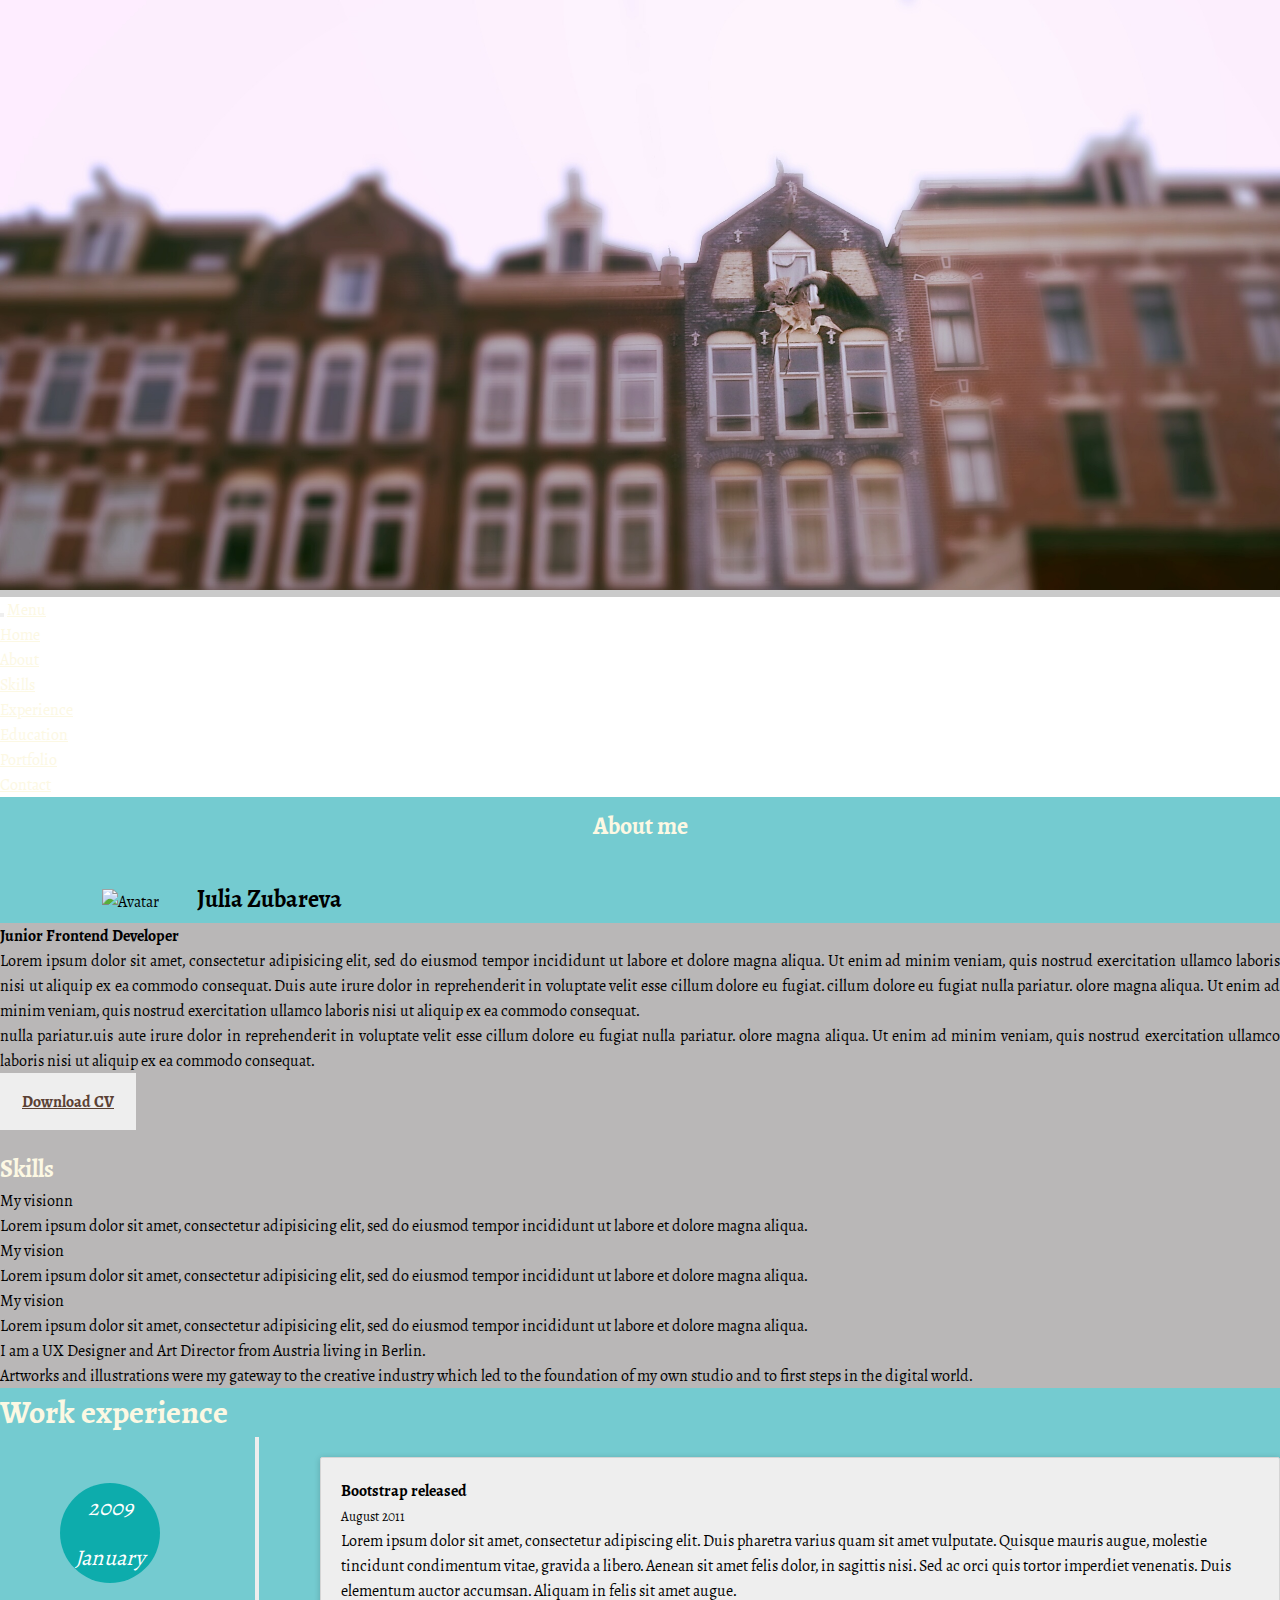
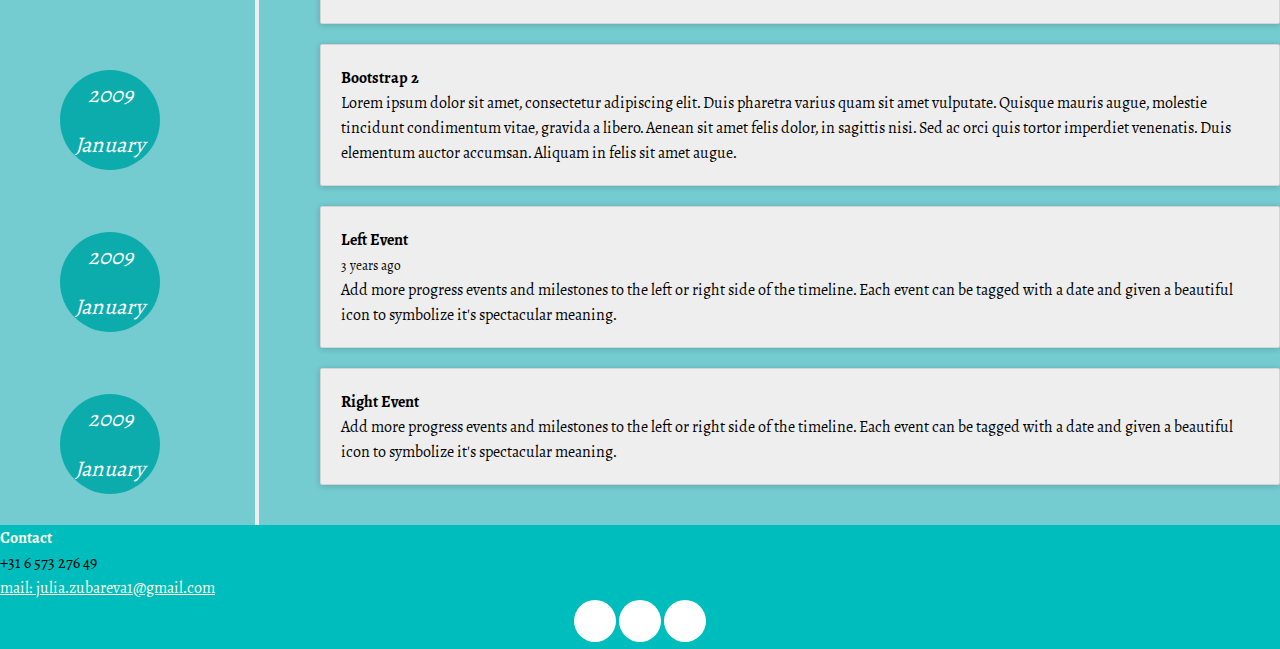
==== commit 22cec1ae: "Changing Photo; Removing arrows in section "work"; Working under Timeline on mobile" ====
--- a/My project1.html
+++ b/My project1.html
@@ -23,16 +23,16 @@
          </div>
         <!--banner end-->
 
-        <div class="bannerText">
+       <!--  <div class="bannerText">
         	<h1>Julia Zubareva</h1>
-        </div>
+        </div> -->
 
          <!--menu start-->
         <div class="menu">
             <div class="navbar-wrapper stuckMenu isStuck">
-                <div class="container-fluid">
-                  <div class="navwrapper">
-                    <div class="navbar navbar-inverse navbar-static-top">
+                <!-- <div class="container-fluid">
+                  <div class="navwrapper"> -->
+                    <div class="navbar navbar-inverse" data-spy="affix" data-offset-top="710">
                       <div class="container-fluid">
                         <div class="navbar-header">
                           <button type="button" class="navbar-toggle" data-toggle="collapse" data-target=".navbar-collapse">
@@ -54,8 +54,8 @@
                           </ul>
                         </div>
                       </div>
-                    </div> 
-                  </div><!-- End Navbar -->
+                    <!-- </div> 
+                  </div> --><!-- End Navbar -->
               </div>
             </div>
         </div>
@@ -69,18 +69,24 @@
                 <h2><a name="aboutme">About me</a></h2>
             </div>
             <div class="row">
-            	<div id="summary" class=" col-xs-12 col-sm-12 col-md-7 col-lg-7">
-                	<h3>Julia Zubareva</h3>
+            	<div class="card col-xs-12 col-sm-12 col-md-3 col-lg-3 col-md-offset-1 col-lg-offset-1 proPic">
+                	<img src="images/Julia Zubareva.jpg" alt="Avatar" class="img-circle topmar">
+                	<div class="avatar">
+    					<h4><b>Julia Zubareva</b></h4>
+    				<!-- 	<p>Junior Frontend Developer</p> -->
+  					</div>
+				</div>
+               
+                <div id="summary" class=" col-xs-12 col-sm-12 col-md-7 col-lg-7">
+                	<h3></h3>
                     <h4 class="subHeading">Junior Frontend Developer</h4>
                     <p>Lorem ipsum dolor sit amet, consectetur adipisicing elit, sed do eiusmod tempor incididunt ut labore et dolore magna aliqua. Ut enim ad minim veniam, quis nostrud exercitation ullamco laboris nisi ut aliquip ex ea commodo consequat. Duis aute irure dolor in reprehenderit in voluptate velit esse cillum dolore eu fugiat.  cillum dolore eu fugiat nulla pariatur. olore magna aliqua. Ut enim ad minim veniam, quis nostrud exercitation ullamco laboris nisi ut aliquip ex ea commodo consequat. </p>
                     
                      <p>nulla pariatur.uis aute irure dolor in reprehenderit in voluptate velit esse cillum dolore eu fugiat nulla pariatur. olore magna aliqua. Ut enim ad minim veniam, quis nostrud exercitation ullamco laboris nisi ut aliquip ex ea commodo consequat. </p>
                      
-                     <a href="#" class="bntDownload">Download CV</a>
+                     <a href="https://docs.google.com/document/d/1X4WQt-ON1OXyARDTQbfq_iaDFrvypgQaykcxZ3DQUek/edit" class="bntDownload">Download CV</a>
                 </div>
-                <div class=" col-xs-12 col-sm-12 col-md-4 col-lg-4 col-md-offset-1 col-lg-offset-1 proPic">
-                	<img src="images/Julia Zubareva.jpg" alt="" class="img-circle topmar">
-                </div>
+                
             </div>
         </div>
     	
@@ -132,15 +138,15 @@
 				<!-- *END SKILLS* -->
 
 				<!-- *WORK EXPERIENCE* -->
-	<section id="work">
+	<section class="work">
 		<div class="container">
     	<div class="page-header">
         <h1 id="timeline"><a name="exprience">Work experience</a></h1>
     	</div>
    			<ul class="timeline">
         		<li>
-          			<div class="timeline-badge info"><i>2009 January</i></div>
-          			<div class="timeline-panel">
+          			<div class="timeline-badge info col-xs-12 col-sm-12"><i>2009 January</i></div>
+          			<div class="timeline-panel col-xs-12 col-sm-12">
            		 	<div class="timeline-heading">
               			<h4 class="timeline-title">Bootstrap released</h4>
               			<p><small class="text-muted"><i class="glyphicon glyphicon-time"></i> August 2011</small></p>
@@ -229,6 +235,7 @@
   <script   src="https://code.jquery.com/jquery-1.12.4.min.js"   integrity="sha256-ZosEbRLbNQzLpnKIkEdrPv7lOy9C27hHQ+Xp8a4MxAQ="   crossorigin="anonymous">
     </script>
     <!-- Latest compiled and minified JavaScript -->
-  <script src="https://maxcdn.bootstrapcdn.com/bootstrap/3.3.6/js/bootstrap.min.js" integrity="sha384-0mSbJDEHialfmuBBQP6A4Qrprq5OVfW37PRR3j5ELqxss1yVqOtnepnHVP9aJ7xS" crossorigin="anonymous"></script>       
+  <script src="https://maxcdn.bootstrapcdn.com/bootstrap/3.3.6/js/bootstrap.min.js" integrity="sha384-0mSbJDEHialfmuBBQP6A4Qrprq5OVfW37PRR3j5ELqxss1yVqOtnepnHVP9aJ7xS" crossorigin="anonymous"></script>  
+   <script src="https://ajax.googleapis.com/ajax/libs/jquery/1.12.2/jquery.min.js"></script>     
 </body>
 </html>--- a/css/My project1.css
+++ b/css/My project1.css
@@ -35,15 +35,23 @@
     width: 100%;
 }
 
+.affix {
+      top: 0;
+      width: 100%;
+  }
+
+  .affix + .container-fluid {
+      padding-top: 100px;
+  }
 
 .ri-loading-image{
 	
 	background-size: 100%;
 }
-.container{
+/*.container{
 	height: 100vh;
 
-}
+}*/
 .container-fluid{
 	margin-left:0px;
 	margin-right: 0px;
@@ -93,11 +101,44 @@
 }
 
 #aboutme{
-	background: #0dacac;
-}
+	/*background: #0dacac; */
+	background: #74cbd0;
+}
+	a {
+    color: #fcf8e3;
+}
+
+.card {
+  /*  box-shadow: 0 4px 8px 0 rgba(0,0,0,0.2);*/
+    transition: 0.1s;
+    margin: 0px;
+    width: 35%;
+    padding-left: 8%;
+    padding-top: 15px;
+    
+}
+
+b, strong {
+    padding-left: 30px;
+}
+
+
+
+.avatar {
+    padding: 2px 16px;
+    display: inline-table;
+    padding: 5px;
+    font-size: 1.5em;
+}
+.img-circle{
+	width: 70%;
+	
+	}
+
 
 .heading{
 	padding-top: 10px;
+	padding-bottom: 15px;
 }
 #summary{
 	float:left;
@@ -105,40 +146,27 @@
 	padding-bottom: 20px;
 }
 
-.img-circle{
-	width: 250px;
-	float: right;
-	top:30px;
-
-}
+.bntDownload {
+    font-size: 16px;
+    font-weight: 700;
+    background: #eee;
+    padding: 16px 22px;
+    display: inline-block;
+    color: #5b4134;
+}
+a:hover {
+	background-color: #74cbd3;
+	color: #FFFFFF;
+	box-shadow: 2px;
+	text-decoration: none;
+}
+
+
 
 .fullpage-section{
 	background: #b9b7b7;
 }
 
-./*col-md-6, .col-lg-12{
-	top:20px;
-	text-align:justify;
-	display: inline-block;
-	vertical-align: middle;
-	margin-right: 0px;
-
-   
-
-}*/
-	
-/*	visibility: hidden;*/
-	/*height: 100%;*/
-
-
-/*.section {
-    padding: 70px 0;
-    padding-top: 70px;
-    padding-right: 0px;
-    padding-bottom: 70px;
-    padding-left: 0px;
-    position: relative;
-   }*/
 
 
 .title {
@@ -154,10 +182,22 @@
 
 /*Timeline*/
 
+.work{
+    	
+    	background-color: #74cbd0;
+    	margin:0px;
+    	width: 100%
+    }
+  .aboutme .fullpage-section .work{
+  	height: 100%;
+  }
+
 .timeline {
     list-style: none;
     padding: 20px 0 20px;
     position: relative;
+    width: 100%;
+    margin: auto;
 }
 
     .timeline:before {
@@ -205,9 +245,11 @@
     position: relative;
     -webkit-box-shadow: 0 1px 6px rgba(0, 0, 0, 0.175);
     box-shadow: 0 1px 6px rgba(0, 0, 0, 0.175);
-}
-
- .timeline > li > .timeline-panel:before {
+    background-color: #eee;
+
+}
+
+ /*.timeline > li > .timeline-panel:before {
                 position: absolute;
                 top: 26px;
                 right: -15px;
@@ -217,19 +259,8 @@
                 border-right: 0 solid #ccc;
                 border-bottom: 15px solid transparent;
                 content: " ";
-            }
-
-.timeline > li > .timeline-panel:after {
-    position: absolute;
-    top: 27px;
-    right: -14px;
-    display: inline-block;
-    border-top: 14px solid transparent;
-    border-left: 14px solid #fff;
-    border-right: 0 solid #fff;
-    border-bottom: 14px solid transparent;
-    content: " ";
-}
+            }*/
+
 
 .timeline > li > .timeline-badge {
     color: #fff;
@@ -243,8 +274,9 @@
     left:50px;
    /* margin-left: 40px;*/
     background-color: #0dacac;
-    z-index: 100;
+   /* z-index: 100;*/
     border-radius: 50%;
+    margin:10px;
          
         }
 
@@ -259,12 +291,7 @@
     right: auto;
 }
 
-            .timeline > li.timeline-inverted > .timeline-panel:after {
-                border-left-width: 0;
-                border-right-width: 14px;
-                left: -14px;
-                right: auto;
-            }
+         
 
 .timeline-badge.primary {
     background-color: #2e6da4 !important;
@@ -356,9 +383,26 @@
 	/*.container {
     	height: 100%;
 }*/
-	#work{
-		height: 120vh;
-}
+/*	.container{
+		height: 100vh;
+}*/
+.aboutme {
+	height: 100vh;
+}
+.fullpage-section{
+	height: 100vh;
+}
+
+.work{
+    clear: both;
+    height: 100%;
+    	
+}
+
+   b, strong {
+    padding-left: 30px;
+} 
+
 }
 
 
@@ -369,20 +413,35 @@
 	font-size: 15px;
 }
 .container {
-    	height:100vh;
     	margin-right: 0px;
     	margin-left: 0px;
 }
-	
-}
+.aboutme .fullpage-section{
+	height: 100vh;
+}
+
+.work{
+	height: 100%;
+}
+	b, strong {
+    padding-left: 30px;
+} 
+
 }
 
 @media (min-width: 768px) and (max-width: 991px) {
 
-	#work{
-		height: 150vh;
-}
-}
+
+.card{
+    width: 60%;
+    margin-left: 25%;
+}
+b, strong {
+    padding-left: 75px;
+    
+}
+}
+
 @media (min-width: 768px){
 .navbar>.container .navbar-brand, .navbar>.container-fluid .navbar-brand {
     margin-left: 0px;
@@ -395,7 +454,10 @@
 	font-size: 10px;
 }
 
-
+.card{
+    width: 60%;
+    margin-left: 18%;
+}
     ul.timeline > li > .timeline-panel {
         width: calc(100% - 90px);
         width: -moz-calc(100% - 90px);
@@ -406,6 +468,7 @@
         left: 15px;
         margin-left: 0;
         top: 16px;
+
     }
 
     ul.timeline > li > .timeline-panel {
@@ -473,6 +536,15 @@
     display: inline-table;
     margin-left: 10px;
 }
+..timeline:before {
+	left:0%;
+}
+.timeline > li > .timeline-badge {
+	position: static;
+}
+.timeline > li > .timeline-panel {
+	width: 100%;
+}
 }
 
 /*********************Super extra small devices Only (e.g. iPhone 4)****************/
@@ -480,7 +552,6 @@
 	.bannerText{
 	top: 45%;
 	font-size: 10px;
-
 }
 .navbar-collapse {
     vertical-align: middle;
@@ -518,6 +589,22 @@
     border: 1px solid transparent;
     border-radius: 4px;
 }
+.card{
+    width: 60%;
+    margin-left: 25%;
+}
+b, strong {
+    padding-left: 5px;
+}
+.timeline:before {
+	left:0%;
+}
+.timeline > li > .timeline-badge {
+	position: static;
+}
+.timeline > li > .timeline-panel {
+	width: 100%;
+}
 }
 /********** Medium devices only **********/
 /*@media (min-width: 992px) and (max-width: 1199px) {
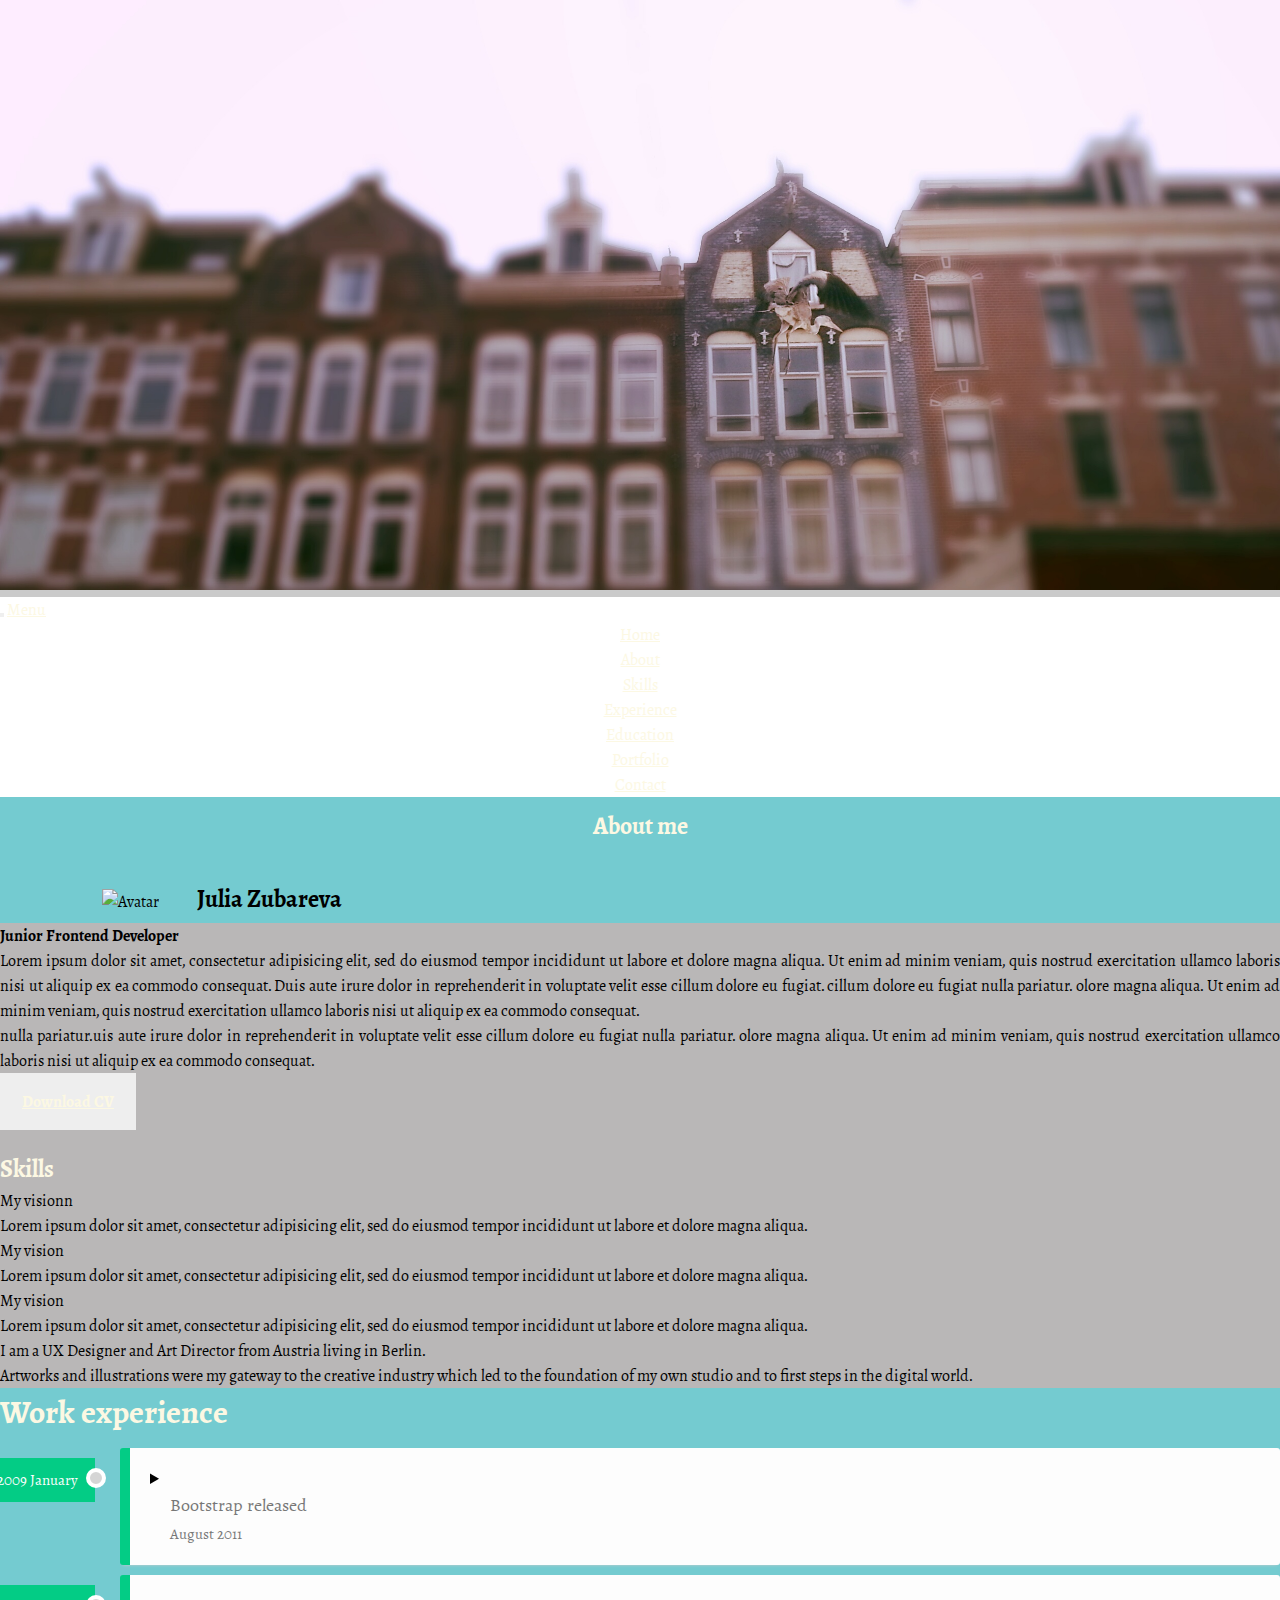
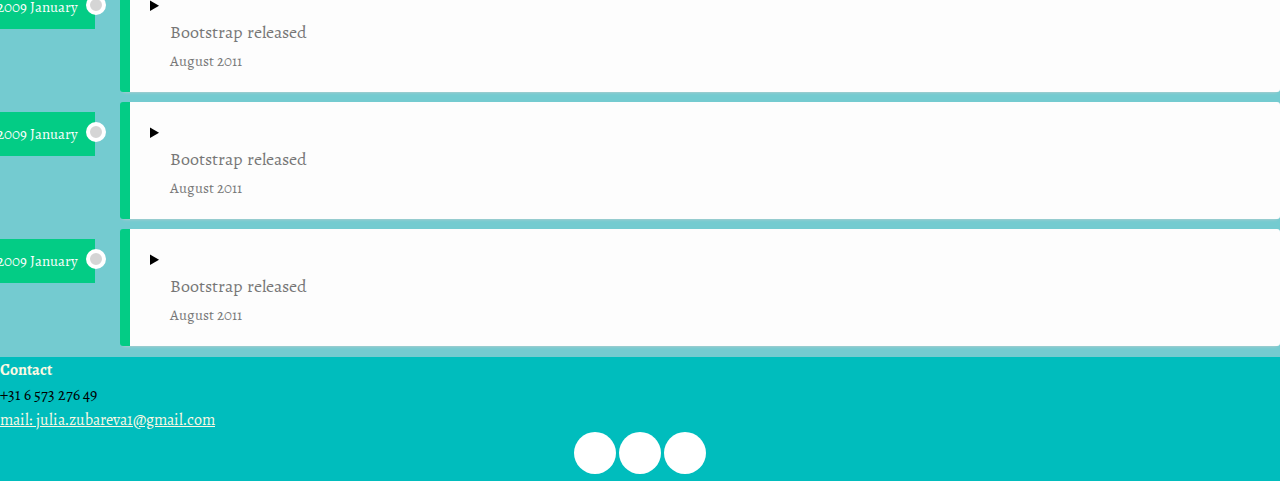
==== commit 551aa700: "Total changing Timeline with using tag <details> (=a new one in HTML5, but working only in last vers" ====
--- a/My project1.html
+++ b/My project1.html
@@ -33,7 +33,7 @@
                 <!-- <div class="container-fluid">
                   <div class="navwrapper"> -->
                     <div class="navbar navbar-inverse" data-spy="affix" data-offset-top="710">
-                      <div class="container-fluid">
+                      <div class="container-fluid ">
                         <div class="navbar-header">
                           <button type="button" class="navbar-toggle" data-toggle="collapse" data-target=".navbar-collapse">
                             <span class="icon-bar"></span>
@@ -42,7 +42,7 @@
                           </button>
                           <a class="navbar-brand" href="#">Menu</a>
                         </div>
-                        <div class="navbar-collapse collapse">
+                        <div class="navbar-collapse collapse ">
                           <ul class="nav navbar-nav">
                             <li class="menuItem active"><a href="#wrapper">Home</a></li>
                             <li class="menuItem"><a href="#aboutme">About</a></li>
@@ -84,7 +84,9 @@
                     
                      <p>nulla pariatur.uis aute irure dolor in reprehenderit in voluptate velit esse cillum dolore eu fugiat nulla pariatur. olore magna aliqua. Ut enim ad minim veniam, quis nostrud exercitation ullamco laboris nisi ut aliquip ex ea commodo consequat. </p>
                      
-                     <a href="https://docs.google.com/document/d/1X4WQt-ON1OXyARDTQbfq_iaDFrvypgQaykcxZ3DQUek/edit" class="bntDownload">Download CV</a>
+                     <div class="bntDownload glyphicon glyphicon-download-alt">
+                     	<a href="https://docs.google.com/document/d/1X4WQt-ON1OXyARDTQbfq_iaDFrvypgQaykcxZ3DQUek/edit">Download CV</a>
+                     </div>
                 </div>
                 
             </div>
@@ -95,7 +97,7 @@
   <!--   *section skills* -->
   	<section class="fullpage-section">
   		<div class="container">
-  			<div class="clearfix col-lg-12 col-md-12 col-sm-12 col-xs-12">
+  			<div class="text-center">
   				<h2><a name="technical">Skills</a></h2>
   			<div class="clearfix col-lg-6 col-md-6 col-sm-12 col-xs-12">
 					<!-- <div class="chapter__title"> -->
@@ -140,62 +142,110 @@
 				<!-- *WORK EXPERIENCE* -->
 	<section class="work">
 		<div class="container">
-    	<div class="page-header">
-        <h1 id="timeline"><a name="exprience">Work experience</a></h1>
-    	</div>
+		<div class="row">
+			<div class="col-md-10 col-md-offset-1">
+    	<div class="page-header text-center">
+        <h1><a name="experience">Work experience</a></h1>
+    	</div> <!-- *page-header text-center* -->
    			<ul class="timeline">
-        		<li>
-          			<div class="timeline-badge info col-xs-12 col-sm-12"><i>2009 January</i></div>
-          			<div class="timeline-panel col-xs-12 col-sm-12">
-           		 	<div class="timeline-heading">
-              			<h4 class="timeline-title">Bootstrap released</h4>
-              			<p><small class="text-muted"><i class="glyphicon glyphicon-time"></i> August 2011</small></p>
-            </div>
-            <div class="timeline-body">
-              <p>Lorem ipsum dolor sit amet, consectetur adipiscing elit. Duis pharetra varius quam sit amet vulputate. 
-              Quisque mauris augue, molestie tincidunt condimentum vitae, gravida a libero. Aenean sit amet felis 
-              dolor, in sagittis nisi. Sed ac orci quis tortor imperdiet venenatis. Duis elementum auctor accumsan. 
-              Aliquam in felis sit amet augue.</p>
-            </div>
-          </div>
+        		<li class="open">
+          			<div class="timeline-date"><p>2009 January</p></div>
+          			<div class="circle"></div>
+          			<div class="data">
+          				<details>
+          				<summary>
+           		 		<div class="timeline-title">Bootstrap released
+              			<p><small class="text-muted"><p class="glyphicon glyphicon-time"></p> August 2011</small></p>
+              			</div>
+              			</summary>
+            			<div class="text row open">
+            				
+            				<div class="col-md-10">
+            					<p>Lorem ipsum dolor sit amet, consectetur adipiscing elit. Duis pharetra varius quam sit amet vulputate. 
+              					Quisque mauris augue, molestie tincidunt condimentum vitae, gravida a libero. Aenean sit amet felis 
+              					dolor, in sagittis nisi. Sed ac orci quis tortor imperdiet venenatis. Duis elementum auctor accumsan. 
+              					Aliquam in felis sit amet augue.</p>
+              				</div>
+              				
+            
+            			</div>
+            			</details>
+          			</div>
         </li>
-        <li class="timeline-inverted">
-          <div class="timeline-badge info"><i>2009 January</i></div>
-          <div class="timeline-panel">
-            <div class="timeline-heading">
-              <h4 class="timeline-title">Bootstrap 2</h4>
-            </div>
-            <div class="timeline-body">
-              <p>Lorem ipsum dolor sit amet, consectetur adipiscing elit. Duis pharetra varius quam sit amet vulputate. 
-              Quisque mauris augue, molestie tincidunt condimentum vitae, gravida a libero. Aenean sit amet felis 
-              dolor, in sagittis nisi. Sed ac orci quis tortor imperdiet venenatis. Duis elementum auctor accumsan. 
-              Aliquam in felis sit amet augue.</p>
-            </div>
-          </div>
+        <li class="open">
+          			<div class="timeline-date"><p>2009 January</p></div>
+          			<div class="circle"></div>
+          			<div class="data">
+          				<details>
+          				<summary>
+           		 		<div class="timeline-title">Bootstrap released
+              			<p><small class="text-muted"><p class="glyphicon glyphicon-time"></p> August 2011</small></p>
+              			</div>
+              			</summary>
+            			<div class="text row open">
+            				
+            				<div class="col-md-10">
+            					<p>Lorem ipsum dolor sit amet, consectetur adipiscing elit. Duis pharetra varius quam sit amet vulputate. 
+              					Quisque mauris augue, molestie tincidunt condimentum vitae, gravida a libero. Aenean sit amet felis 
+              					dolor, in sagittis nisi. Sed ac orci quis tortor imperdiet venenatis. Duis elementum auctor accumsan. 
+              					Aliquam in felis sit amet augue.</p>
+              				</div>
+              				
+            
+            			</div>
+            			</details>
+          			</div>
+        </li><li class="open">
+          			<div class="timeline-date"><p>2009 January</p></div>
+          			<div class="circle"></div>
+          			<div class="data">
+          				<details>
+          				<summary>
+           		 		<div class="timeline-title">Bootstrap released
+              			<p><small class="text-muted"><p class="glyphicon glyphicon-time"></p> August 2011</small></p>
+              			</div>
+              			</summary>
+            			<div class="text row open">
+            				
+            				<div class="col-md-10">
+            					<p>Lorem ipsum dolor sit amet, consectetur adipiscing elit. Duis pharetra varius quam sit amet vulputate. 
+              					Quisque mauris augue, molestie tincidunt condimentum vitae, gravida a libero. Aenean sit amet felis 
+              					dolor, in sagittis nisi. Sed ac orci quis tortor imperdiet venenatis. Duis elementum auctor accumsan. 
+              					Aliquam in felis sit amet augue.</p>
+              				</div>
+              				
+            
+            			</div>
+            			</details>
+          			</div>
+        </li><li class="open">
+          			<div class="timeline-date"><p>2009 January</p></div>
+          			<div class="circle"></div>
+          			<div class="data">
+          				<details>
+          				<summary>
+           		 		<div class="timeline-title">Bootstrap released
+              			<p><small class="text-muted"><p class="glyphicon glyphicon-time"></p> August 2011</small></p>
+              			</div>
+              			</summary>
+            			<div class="text row open">
+            				
+            				<div class="col-md-10">
+            					<p>Lorem ipsum dolor sit amet, consectetur adipiscing elit. Duis pharetra varius quam sit amet vulputate. 
+              					Quisque mauris augue, molestie tincidunt condimentum vitae, gravida a libero. Aenean sit amet felis 
+              					dolor, in sagittis nisi. Sed ac orci quis tortor imperdiet venenatis. Duis elementum auctor accumsan. 
+              					Aliquam in felis sit amet augue.</p>
+              				</div>
+              				
+            
+            			</div>
+            			</details>
+          			</div>
         </li>
-        <li>
-          <div class="timeline-badge info"><i>2009 January</i></div>
-          <div class="timeline-panel">
-            <div class="timeline-heading">
-              <h4 class="timeline-title">Left Event</h4>
-              <p><small class="text-muted"><i class="glyphicon glyphicon-time"></i> 3 years ago</small></p>
-            </div>
-            <div class="timeline-body">
-              <p>Add more progress events and milestones to the left or right side of the timeline. Each event can be tagged with a date and given a beautiful icon to symbolize it's spectacular meaning.</p>
-            </div>
-          </div>
-        </li>
-        <li class="timeline-inverted">
-          <div class="timeline-badge info"><i>2009 January</i></div>
-          <div class="timeline-panel">
-            <div class="timeline-heading">
-              <h4 class="timeline-title">Right Event</h4>
-            </div>
-            <div class="timeline-body">
-              <p>Add more progress events and milestones to the left or right side of the timeline. Each event can be tagged with a date and given a beautiful icon to symbolize it's spectacular meaning.</p>
-            </div>
-          </div>
-        </li>           
+    		</ul>
+        </div> <!-- * col-md-10 col-md-offset-1* -->
+        </div> <!-- *end row* -->
+        </div>  <!-- *container*      -->  
 	</section>
 
 	 <!--contact start--
--- a/css/My project1.css
+++ b/css/My project1.css
@@ -30,6 +30,11 @@
 	margin-left:0px;
 	margin-right: 0px;
 }
+.navbar-nav {
+    margin: 0 auto;
+    text-align: center;
+    float: none;
+}
 .isStuck {
     left: 0px;
     width: 100%;
@@ -58,7 +63,7 @@
 	padding-left: 0px;
 	padding-right: 0px;
 	width: 100%;
-
+    
 }
 .container-fluid>.navbar-header{
 	margin-left:0px;
@@ -175,13 +180,6 @@
     padding: 20px 0;
   }
 
-  .text-center {
-    text-align: center;
-   }
-
-
-/*Timeline*/
-
 .work{
     	
     	background-color: #74cbd0;
@@ -192,15 +190,15 @@
   	height: 100%;
   }
 
-.timeline {
+/*START TINMELINE*/
+ul.timeline {
+    /*border-left: 8px solid #FFF;*/
     list-style: none;
-    padding: 20px 0 20px;
-    position: relative;
-    width: 100%;
-    margin: auto;
-}
-
-    .timeline:before {
+    padding: 1px 0;
+    margin-left: 100px;
+}
+
+    /*.timeline:before {
         top: 0;
         bottom: 0;
         position: absolute;
@@ -209,9 +207,61 @@
         background-color: #eeeeee;
         left: 20%;
         margin-left: -1.5px;
-    }
-
-    .timeline > li {
+    }*/
+
+    ul.timeline li .timeline-date {
+    float: left;
+    padding: 10px 15px 10px 10px;
+    margin-top: 10px;
+    margin-left: -115px;
+    font-size: 15px;
+    width: 110px;
+    text-align: center;
+     background: #03cc85; 
+    color: #fff;
+}
+
+ul.timeline li .circle {
+    float: left;
+    margin: 20px 0;
+    margin-left: -14px;
+    width: 20px;
+    height: 20px;
+    border: 4px solid #FFFFFF;
+    border-radius: 50%;
+    background-color: #d5d5d5;
+}
+
+ul.timeline li .data {
+    background: #fdfdfd;
+    margin: 10px 0px 10px 20px;
+    border-left: 10px solid;
+    padding: 18px 20px;
+    font-size: 16px;
+    -webkit-box-shadow: 0px 3px 3px -3px #ccc;
+    box-shadow: 0px 3px 3px -3px #ccc;
+    border-radius: 3px;
+    border-left-color: #03cc85;
+}
+.timeline-title{
+    padding-left: 20px;
+}
+ul.timeline li .data .timeline-title {
+    cursor: pointer;
+    color: #777;
+    font-size: 18px;
+}
+ul.timeline li .data .text {
+  /*  display: none;*/
+    margin-top: 15px;
+    font-size: 14px;
+}
+ul.timeline li.open:hover .circle {
+    background-color: #03bb7a;
+    box-shadow: 0px 2px 6px -3px rgba(68, 68, 68, 0.5);
+}
+
+    /*.timeline > li {
         margin-bottom: 20px;
         position: relative;
     }
@@ -248,7 +298,7 @@
     background-color: #eee;
 
 }
-
+*/
  /*.timeline > li > .timeline-panel:before {
                 position: absolute;
                 top: 26px;
@@ -262,25 +312,25 @@
             }*/
 
 
-.timeline > li > .timeline-badge {
+/*.timeline-date {
     color: #fff;
-    width: 100px;
-    /*height: 100px*/;
-    line-height: 50px;
+    width: 100px;*/
+ /*   height: 100px;*/
+   /* line-height: 50px;
     font-size: 1.4em;
     text-align: center;
     position: absolute;
     top: 16px;
-    left:50px;
+    left:50px;*/
    /* margin-left: 40px;*/
-    background-color: #0dacac;
+   /* background-color: #0dacac;*/
    /* z-index: 100;*/
-    border-radius: 50%;
+    /*border-radius: 50%;
     margin:10px;
          
-        }
-
-.timeline > li.timeline-inverted > .timeline-panel {
+        }*/
+
+/*.timeline > li.timeline-inverted > .timeline-panel {
     float: right;
 }
 
@@ -289,11 +339,11 @@
     border-right-width: 15px;
     left: -15px;
     right: auto;
-}
+}*/
 
          
 
-.timeline-badge.primary {
+/*.timeline-badge.primary {
     background-color: #2e6da4 !important;
 }
 
@@ -307,13 +357,13 @@
 
 .timeline-badge.danger {
     background-color: #d9534f !important;
-}
+}*/
 
 /*.timeline-badge.info {
     background-color: #5bc0de !important;
 }
 */
-.timeline-title {
+/*.timeline-title {
     margin-top: 0;
     color: inherit;
 }
@@ -325,7 +375,7 @@
 
     .timeline-body > p + p {
         margin-top: 5px;
-    }
+    }*/
 
 /*END TIMELINE*/
 
@@ -440,11 +490,15 @@
     padding-left: 75px;
     
 }
+
 }
 
 @media (min-width: 768px){
 .navbar>.container .navbar-brand, .navbar>.container-fluid .navbar-brand {
     margin-left: 0px;
+}
+.navbar {
+    border-radius: 0px;
 }
 }
 /********** Extra small devices only **********/
@@ -458,38 +512,9 @@
     width: 60%;
     margin-left: 18%;
 }
-    ul.timeline > li > .timeline-panel {
-        width: calc(100% - 90px);
-        width: -moz-calc(100% - 90px);
-        width: -webkit-calc(100% - 90px);
-    }
-
-    ul.timeline > li > .timeline-badge {
-        left: 15px;
-        margin-left: 0;
-        top: 16px;
-
-    }
-
-    ul.timeline > li > .timeline-panel {
-        float: right;
-    }
-
-        ul.timeline > li > .timeline-panel:before {
-            border-left-width: 0;
-            border-right-width: 15px;
-            left: -15px;
-            right: auto;
-        }
-
-        ul.timeline > li > .timeline-panel:after {
-            border-left-width: 0;
-            border-right-width: 14px;
-            left: -14px;
-            right: auto;
-        }
-
-        .container {
+    
+
+.container {
    			height: auto;
 }
 .navbar-collapse {
@@ -526,7 +551,7 @@
     background-color: #333;
     background-image: none;
     border: 1px solid transparent;
-    border-radius: 4px;
+    /*border-radius: 4px;*/
 }
 .bannerText{
 	top: 13%;
@@ -536,15 +561,7 @@
     display: inline-table;
     margin-left: 10px;
 }
-..timeline:before {
-	left:0%;
-}
-.timeline > li > .timeline-badge {
-	position: static;
-}
-.timeline > li > .timeline-panel {
-	width: 100%;
-}
+
 }
 
 /*********************Super extra small devices Only (e.g. iPhone 4)****************/
@@ -574,7 +591,7 @@
     -webkit-box-shadow: inset 0 1px 0 rgba(255,255,255,.1);
     box-shadow: inset 0 1px 0 rgba(255,255,255,.1);
 }
-.navbar-toggle {
+/*.navbar-toggle {
     position: fixed;
     top: 0px;
     right: 0px;
@@ -588,7 +605,7 @@
     background-image: none;
     border: 1px solid transparent;
     border-radius: 4px;
-}
+}*/
 .card{
     width: 60%;
     margin-left: 25%;
@@ -596,14 +613,16 @@
 b, strong {
     padding-left: 5px;
 }
-.timeline:before {
-	left:0%;
-}
-.timeline > li > .timeline-badge {
-	position: static;
-}
-.timeline > li > .timeline-panel {
-	width: 100%;
+ul.timeline .data {
+    margin: 0 !important;
+    margin-bottom: 10px !important;
+    padding-top: 65px !important;
+}
+ul.timeline .timeline-date {
+    margin-left: 0 !important;
+}
+ul.timeline{
+    margin-left: 0px;
 }
 }
 /********** Medium devices only **********/
@@ -613,6 +632,7 @@
 	font-size: 15px;
 }
 	.container {
+
     height: 100vh;
 }
 }*/
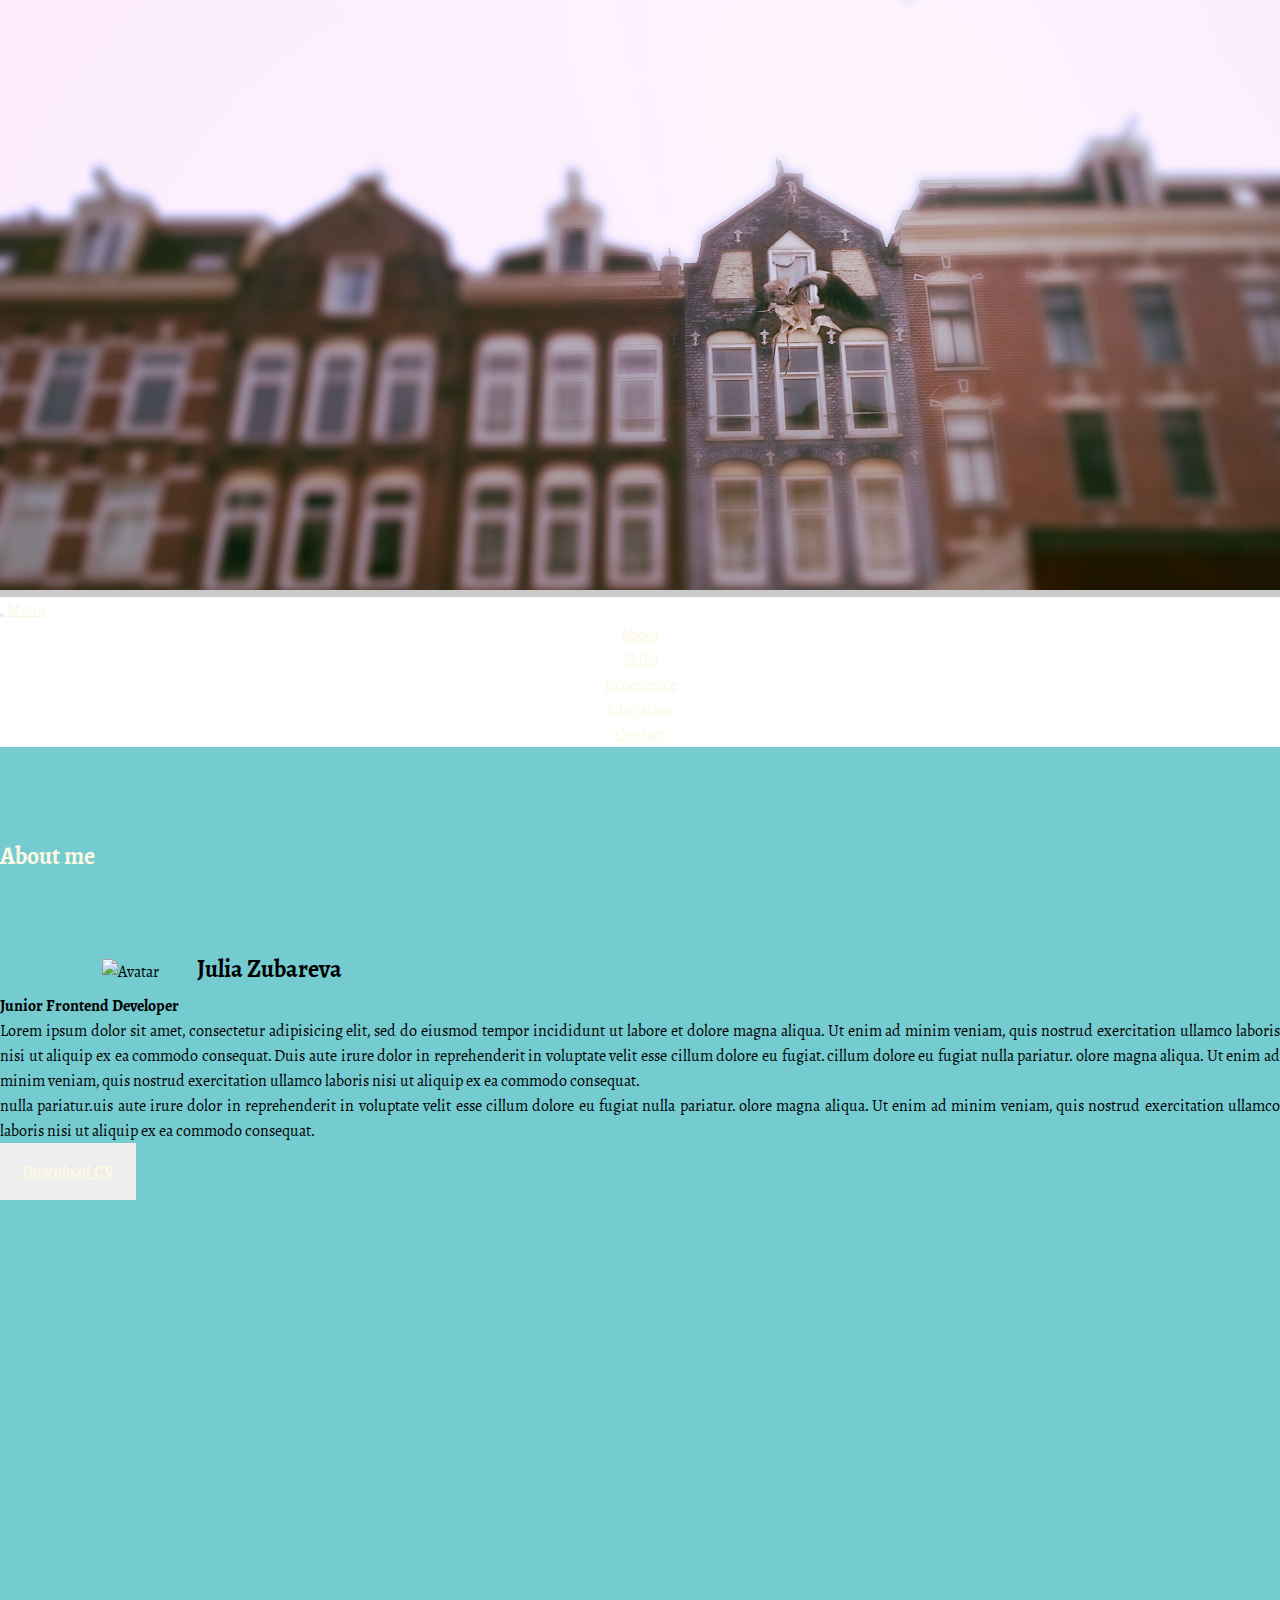
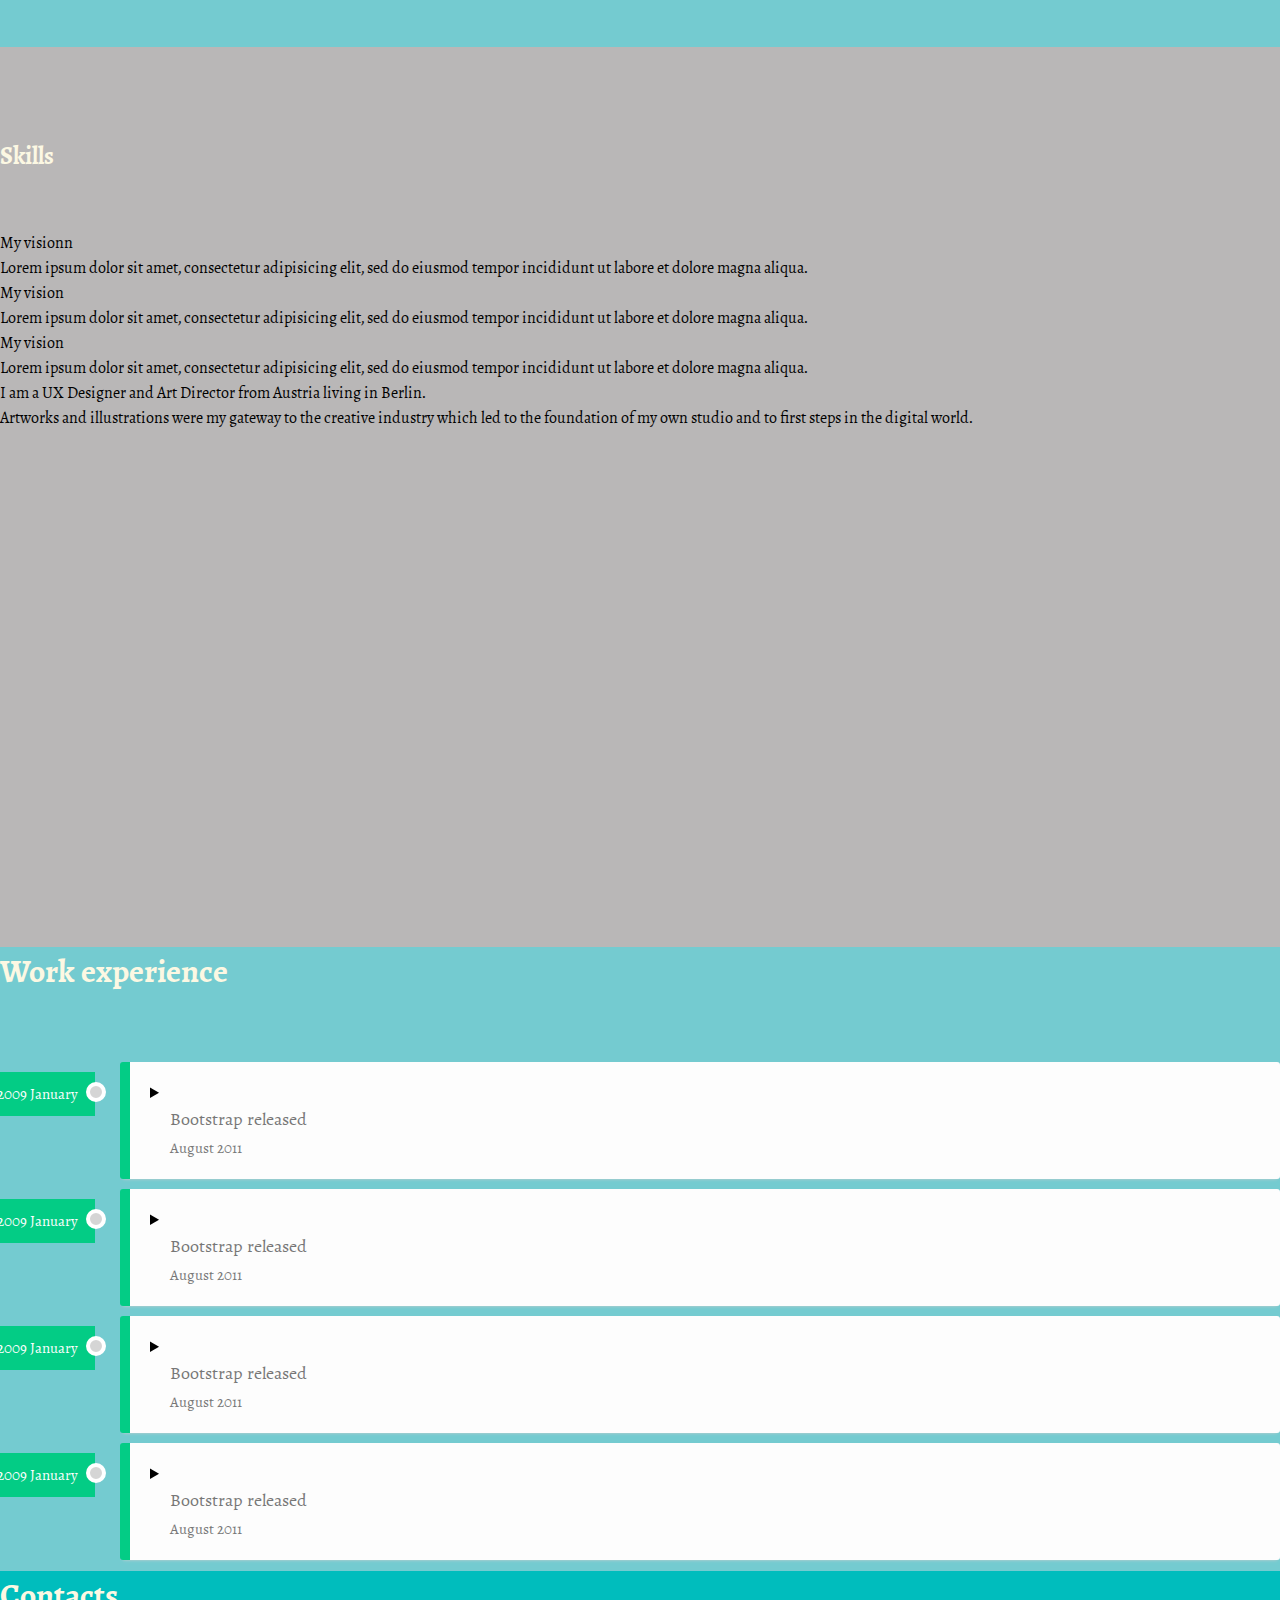
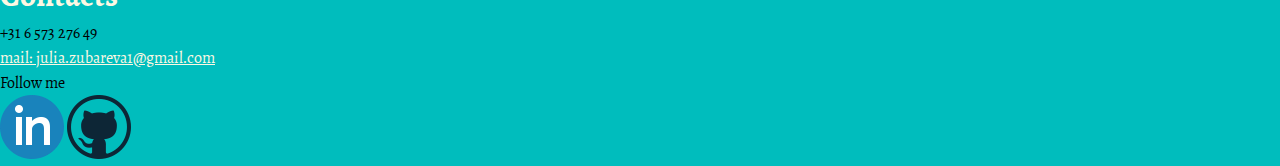
==== commit 76d72ef0: "Making footer (contacts); Downloading social icons" ====
--- a/My project1.html
+++ b/My project1.html
@@ -33,7 +33,7 @@
                 <!-- <div class="container-fluid">
                   <div class="navwrapper"> -->
                     <div class="navbar navbar-inverse" data-spy="affix" data-offset-top="710">
-                      <div class="container-fluid ">
+                      <div class="container">
                         <div class="navbar-header">
                           <button type="button" class="navbar-toggle" data-toggle="collapse" data-target=".navbar-collapse">
                             <span class="icon-bar"></span>
@@ -43,13 +43,11 @@
                           <a class="navbar-brand" href="#">Menu</a>
                         </div>
                         <div class="navbar-collapse collapse ">
-                          <ul class="nav navbar-nav">
-                            <li class="menuItem active"><a href="#wrapper">Home</a></li>
-                            <li class="menuItem"><a href="#aboutme">About</a></li>
+                          <ul class="nav navbar-nav">                     
+                            <li class="menuItem active"><a href="#aboutme">About</a></li>
                             <li class="menuItem"><a href="#technical">Skills</a></li>
                             <li class="menuItem"><a href="#exprience">Experience</a></li>
                             <li class="menuItem"><a href="#education">Education</a></li>
-                            <li class="menuItem"><a href="#protfolio">Portfolio</a></li>
                             <li class="menuItem"><a href="#contact">Contact</a></li>
                           </ul>
                         </div>
@@ -65,7 +63,7 @@
 	<section class="aboutme" id="aboutme">
     
     	<div class="container">
-        	<div class="heading">
+        	<div class="heading text-center">
                 <h2><a name="aboutme">About me</a></h2>
             </div>
             <div class="row">
@@ -97,8 +95,9 @@
   <!--   *section skills* -->
   	<section class="fullpage-section">
   		<div class="container">
-  			<div class="text-center">
-  				<h2><a name="technical">Skills</a></h2>
+  				<div class="heading  text-center">
+  					<h2><a name="technical">Skills</a></h2>
+  				</div>
   			<div class="clearfix col-lg-6 col-md-6 col-sm-12 col-xs-12">
 					<!-- <div class="chapter__title"> -->
 						<div class="aims">
@@ -144,7 +143,7 @@
 		<div class="container">
 		<div class="row">
 			<div class="col-md-10 col-md-offset-1">
-    	<div class="page-header text-center">
+    	<div class="heading  text-center">
         <h1><a name="experience">Work experience</a></h1>
     	</div> <!-- *page-header text-center* -->
    			<ul class="timeline">
@@ -255,25 +254,29 @@
     <!--footer start-->
 	<section class="footer" id="footer">
 
-    	<div class="container-fluid">
+    	<div class="container">
+            <div classs="row">
         	
             <!--contact info start-->
-            <div class="col-xs-12 col-sm-3 col-md-4 col-lg-4">
-            	<h4><a name="contact">Contact</a></h4>              
-        		<p> <i class="fa fa-mobile fa-lg"></i> +31 6 573 276 49</p>
-        		<p> <i class="fa fa-envelope-o "></i> <a href="mailto:julia.Zubareva1@gmail.com">mail: julia.zubareva1@gmail.com</a></p>
+            <div class="text-center col-xs-12 col-sm-12 col-md-12 col-lg-12">
+            	<h1><a name="contact">Contacts</a></h1> 
+            </div>
+            <div>             
+        		<p class="text-center fa fa-mobile fa-lg">+31 6 573 276 49</p>
+        		<p class="text-center fa fa-envelope-o "><a href="mailto:julia.zubareva1@gmail.com">mail: julia.zubareva1@gmail.com</a></p>
             </div>
             <!--contact info end-->
         </div>
            <!--  *social* -->
-    	<div class="container-fluid">        	
-            <ul>
-                <li><a href="#"><i class="fa fa-twitter fa-2x"></i></a></li>
-                <li><a href="https://github.com/JuliaKos"><i class="fa fa-github fa-2x"></i></a></li>
-                <li><a href="https://nl.linkedin.com/in/julia-zubareva-6a508a44"><i class="fa fa-linkedin fa-2x"></i></a></li>
-
-            </ul>            
-        </div>
+    	   <div class="text-center row">    
+                <div class="follow-me"> 
+                  <p>Follow me</p>
+                  <ul class="follow">
+                    <li class="social"><img src="images/1467510053_linkedin.png"><a href="https://nl.linkedin.com/in/julia-zubareva-6a508a44"></a></li>
+                    <li class="social"><img src="images/1467510074_github.png"><a href="https://github.com/JuliaKos"></a></li>
+                  </ul>
+                </div>            
+          </div>
     </section>
     <!--footer end-->
     
@@ -281,11 +284,13 @@
 <!--wrapper end-->
 
 
- <!-- jQuery (Bootstrap JS plugins depend on it) -->
+
+</body>
+<!-- jQuery (Bootstrap JS plugins depend on it) -->
   <script   src="https://code.jquery.com/jquery-1.12.4.min.js"   integrity="sha256-ZosEbRLbNQzLpnKIkEdrPv7lOy9C27hHQ+Xp8a4MxAQ="   crossorigin="anonymous">
     </script>
     <!-- Latest compiled and minified JavaScript -->
   <script src="https://maxcdn.bootstrapcdn.com/bootstrap/3.3.6/js/bootstrap.min.js" integrity="sha384-0mSbJDEHialfmuBBQP6A4Qrprq5OVfW37PRR3j5ELqxss1yVqOtnepnHVP9aJ7xS" crossorigin="anonymous"></script>  
-   <script src="https://ajax.googleapis.com/ajax/libs/jquery/1.12.2/jquery.min.js"></script>     
-</body>
-</html>+   <script src="https://ajax.googleapis.com/ajax/libs/jquery/3.0.0/jquery.min.js"></script>
+   <script src="https://cdnjs.cloudflare.com/ajax/libs/bootstrap-social/5.0.0/bootstrap-social.css"></script> 
+   </html>--- a/css/My project1.css
+++ b/css/My project1.css
@@ -63,12 +63,12 @@
 	padding-left: 0px;
 	padding-right: 0px;
 	width: 100%;
-    
-}
-.container-fluid>.navbar-header{
+
+}
+/*.container-fluid>.navbar-header{
 	margin-left:0px;
 	margin-right: 0px;
-}
+}*/
 .face{
     background-repeat: no-repeat;
  
@@ -93,11 +93,13 @@
 }
 
 .heading{
-	text-align:center;
+    padding-bottom: 55px;
+
 }
 
 .navbar-collapse{
 	vertical-align: middle;
+ /*   padding-left:50%;*/
 }
 
 
@@ -108,6 +110,9 @@
 #aboutme{
 	/*background: #0dacac; */
 	background: #74cbd0;
+    padding-top: 90px;
+    padding-bottom: 100px;
+    height: 100vh !important;
 }
 	a {
     color: #fcf8e3;
@@ -140,11 +145,6 @@
 	
 	}
 
-
-.heading{
-	padding-top: 10px;
-	padding-bottom: 15px;
-}
 #summary{
 	float:left;
 	text-align:justify;
@@ -170,6 +170,9 @@
 
 .fullpage-section{
 	background: #b9b7b7;
+    padding-top: 90px;
+    padding-bottom: 100px;
+    height: 100vh !important;
 }
 
 
@@ -384,7 +387,14 @@
 .footer {
 	background:#00bdbd;
 }
-.footer .container {
+.follow{
+list-style-type:none;
+}
+.social{
+    display: inline-block;
+}
+
+/*.footer .container {
 	padding:40px 0;
 }
 .footer ul {
@@ -399,7 +409,7 @@
 	color:#00bdbd;
 	line-height:42px;
 	/*margin:0 6px;*/
-	width:42px !important;
+/*	width:42px !important;
 	height:42px !important;
 	-webkit-border-radius: 50%;
 	border-radius: 50%;
@@ -417,8 +427,8 @@
 }
 .footer ul li a i {
 	line-height:42px !important;
-}*/
-
+}
+*/
 /**END CONTACTS AND FOOTER**/
 
 
@@ -499,6 +509,12 @@
 }
 .navbar {
     border-radius: 0px;
+}
+.fullpage-section{
+     height: 100%;
+}
+#aboutme{
+    height: 100%;
 }
 }
 /********** Extra small devices only **********/
@@ -542,7 +558,7 @@
     position: fixed;
     top: 0px;
     right: 0px;
-    float: right;
+    /*float: right;*/
     border-color: #333;
     padding: 9px 10px;
     margin-top: 8px;
@@ -569,6 +585,12 @@
 	.bannerText{
 	top: 45%;
 	font-size: 10px;
+}
+.fullpage-section{
+     height: 100% !important;
+}
+#aboutme{
+    height: 100% 
 }
 .navbar-collapse {
     vertical-align: middle;
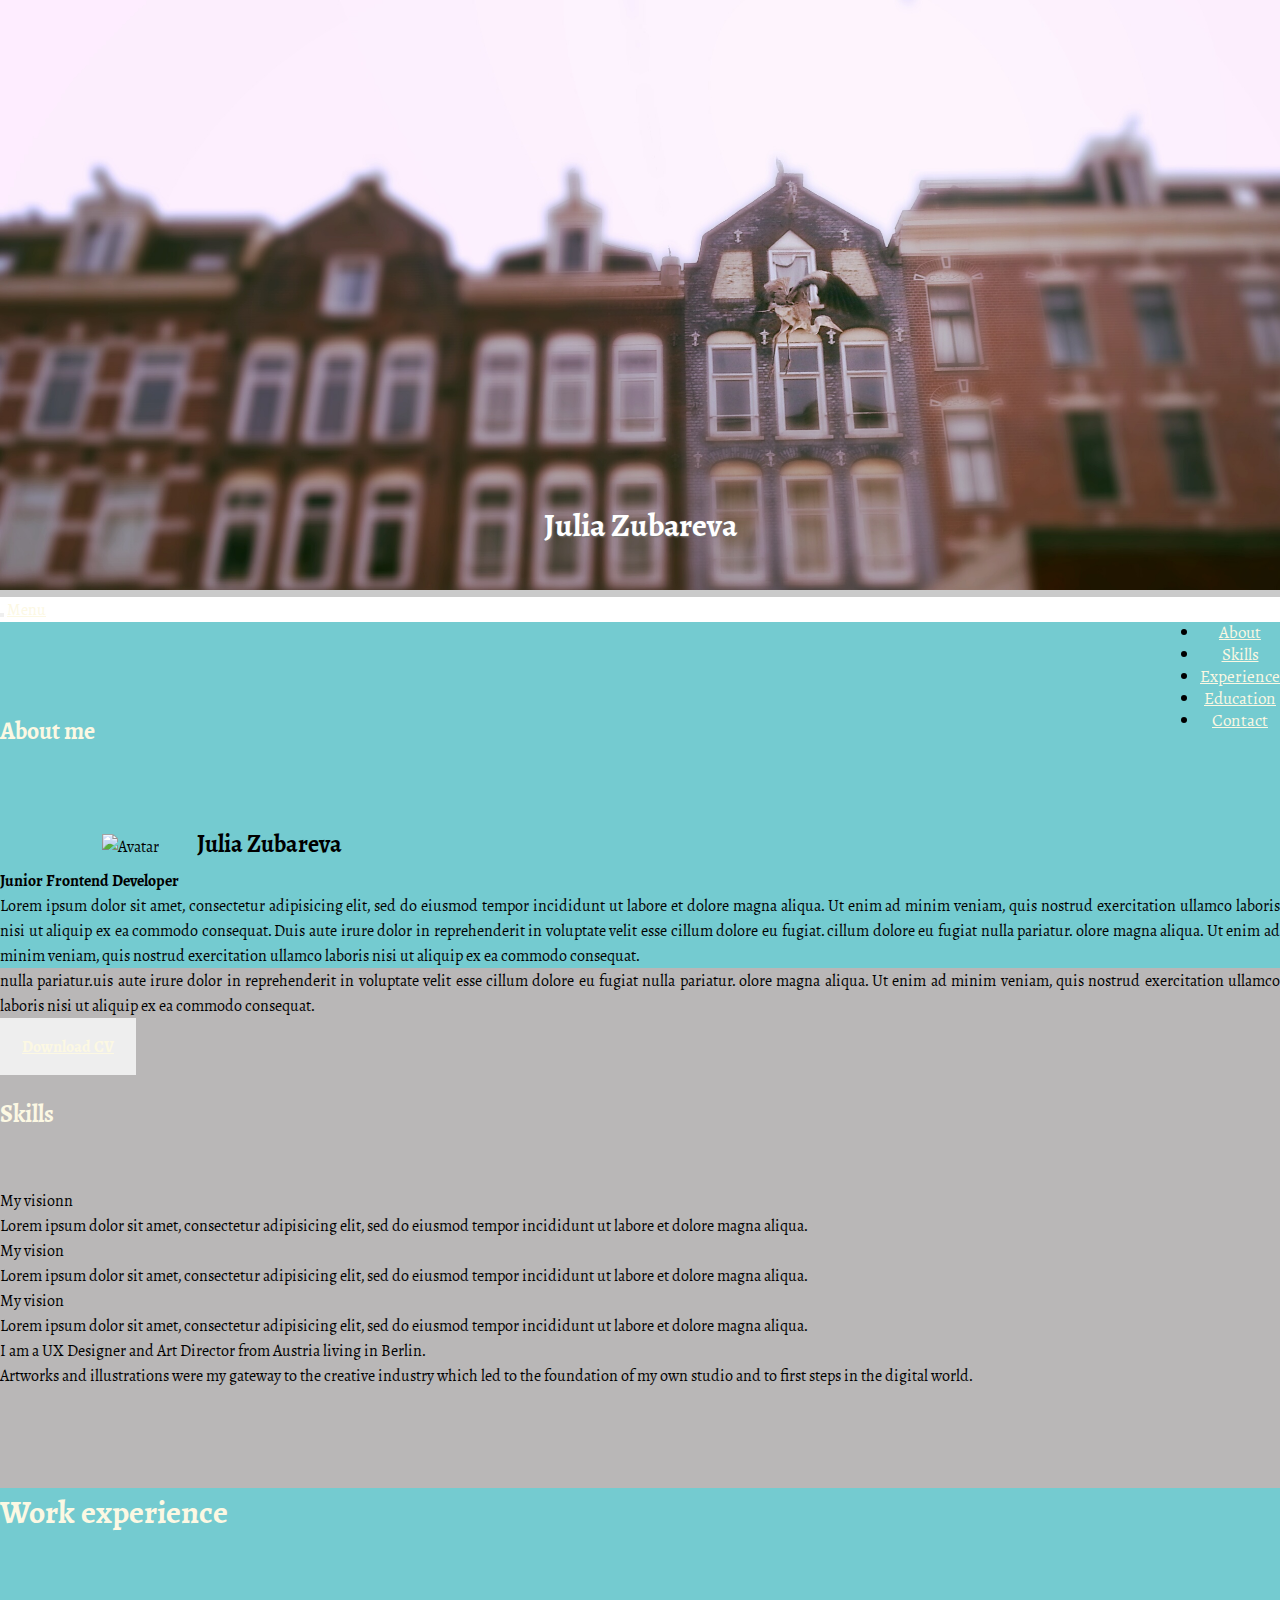
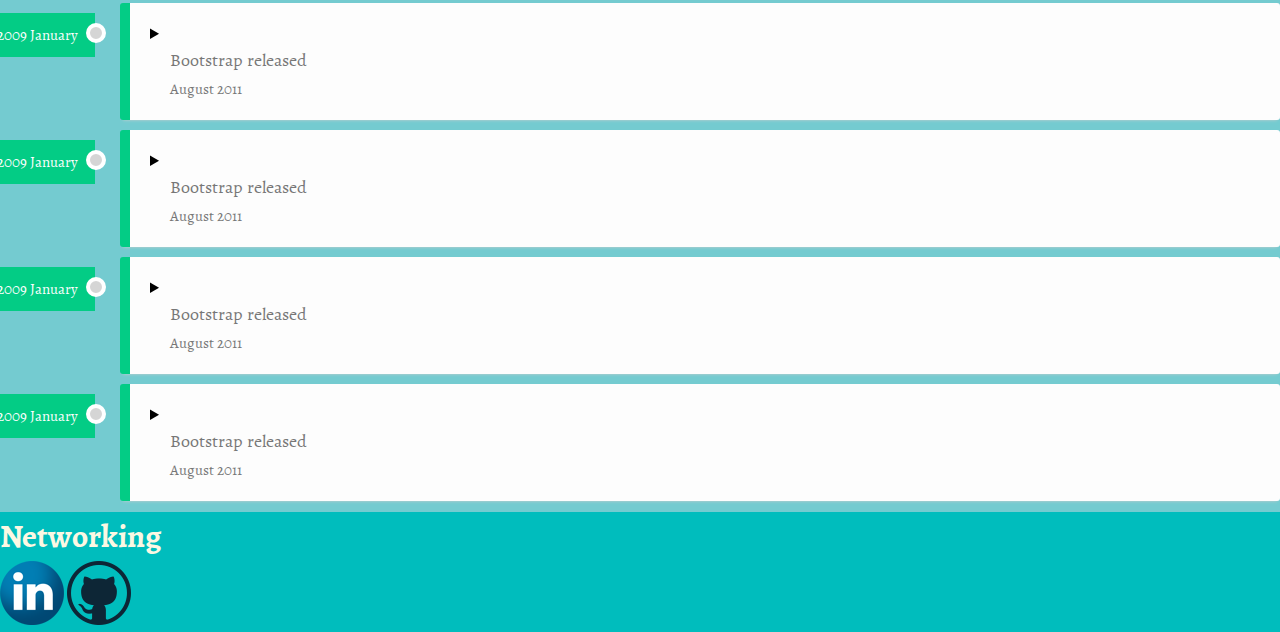
==== commit 668e2df0: "Change the front photo; Done the front sigh on the top image (position)" ====
--- a/My project1.html
+++ b/My project1.html
@@ -19,6 +19,8 @@
         	<!-- <div class="col-xs-12 col-sm-12 col-md-12 col-lg-12"> -->
         		<!-- *slider start* -->
         		<img class="face" src="images/IMG_20150320_054854.jpg">
+            <div class="gradient-slider"></div>
+            <h1>Julia Zubareva</h>
         	<!-- </div> -->
          </div>
         <!--banner end-->
@@ -33,7 +35,7 @@
                 <!-- <div class="container-fluid">
                   <div class="navwrapper"> -->
                     <div class="navbar navbar-inverse" data-spy="affix" data-offset-top="710">
-                      <div class="container">
+                      <div class="fluid-container">
                         <div class="navbar-header">
                           <button type="button" class="navbar-toggle" data-toggle="collapse" data-target=".navbar-collapse">
                             <span class="icon-bar"></span>
@@ -254,28 +256,22 @@
     <!--footer start-->
 	<section class="footer" id="footer">
 
-    	<div class="container">
-            <div classs="row">
-        	
+    	    <div class="container">
             <!--contact info start-->
-            <div class="text-center col-xs-12 col-sm-12 col-md-12 col-lg-12">
-            	<h1><a name="contact">Contacts</a></h1> 
-            </div>
-            <div>             
-        		<p class="text-center fa fa-mobile fa-lg">+31 6 573 276 49</p>
-        		<p class="text-center fa fa-envelope-o "><a href="mailto:julia.zubareva1@gmail.com">mail: julia.zubareva1@gmail.com</a></p>
-            </div>
-            <!--contact info end-->
-        </div>
+            <div class="text-center">
+            	<h1><a name="contact">Networking</a></h1> 
+            </div>
+ 
+                    <!--contact info end-->
+     
            <!--  *social* -->
-    	   <div class="text-center row">    
-                <div class="follow-me"> 
-                  <p>Follow me</p>
+    	         <div class="row follow-me text-center">                    
                   <ul class="follow">
-                    <li class="social"><img src="images/1467510053_linkedin.png"><a href="https://nl.linkedin.com/in/julia-zubareva-6a508a44"></a></li>
-                    <li class="social"><img src="images/1467510074_github.png"><a href="https://github.com/JuliaKos"></a></li>
+                    <li class="social"><a target="_blank" href="https://nl.linkedin.com/in/julia-zubareva-6a508a44"><img src="images/1467561911_linkedin-16.png"></a></li>
+                    <li class="social"><a target="_blank" href="https://www.github.com/JuliaKos"><img src="images/1467510074_github.png">
+                      </a></li>
                   </ul>
-                </div>            
+               </div>
           </div>
     </section>
     <!--footer end-->
--- a/css/My project1.css
+++ b/css/My project1.css
@@ -16,12 +16,45 @@
     background: #CACACA;
     background-size: contain;
     background-repeat: no-repeat;
-}
+    position: relative;
+}
+
+.gradient-slider{
+    position: absolute;
+    z-index: 1;
+    bottom: 0;
+    width: 100%;
+    height: 162px;
+}
+
+.banner h1{
+    display: block;
+    color: #fff;
+    /*margin: 0;
+    padding: 0;
+    font-family: FuturaLTBold;
+    font-size: 30px;*/
+    position: absolute;
+   /* width: 774px;*/
+    margin:0;
+    bottom: 23px;
+    left: 50%;
+    margin-right: -50%;
+    transform: translate(-50%, -50%);
+    text-shadow: 1px 1px 2px rgba(120, 120, 120, 1) !important;
+   /* z-index: 2;*/
+}
+
+
 .menu {
     margin-top: 0px;
     position: static;
     left: 0px;
     right: 0px;
+}
+
+.menuItem{
+    word-spacing: 20%;
 }
 .navbar-wrapper{
 	position: relative;
@@ -33,8 +66,18 @@
 .navbar-nav {
     margin: 0 auto;
     text-align: center;
-    float: none;
-}
+    float: right;
+    line-height: 1.3em;
+    /*left: 50%;*/
+    font-size: 17px;
+
+   /* margin-right: -50%;
+    transform: translate(-50%, -50%)*/
+}
+ul.nav{
+    text-align: center;
+}
+
 .isStuck {
     left: 0px;
     width: 100%;
@@ -53,6 +96,7 @@
 	
 	background-size: 100%;
 }
+
 /*.container{
 	height: 100vh;
 
@@ -112,7 +156,7 @@
 	background: #74cbd0;
     padding-top: 90px;
     padding-bottom: 100px;
-    height: 100vh !important;
+/*    height: 100vh !important;*/
 }
 	a {
     color: #fcf8e3;
@@ -172,7 +216,7 @@
 	background: #b9b7b7;
     padding-top: 90px;
     padding-bottom: 100px;
-    height: 100vh !important;
+    /*height: 100vh !important;*/
 }
 
 
@@ -189,7 +233,7 @@
     	margin:0px;
     	width: 100%
     }
-  .aboutme .fullpage-section .work{
+.fullpage-section .work{
   	height: 100%;
   }
 
@@ -201,16 +245,6 @@
     margin-left: 100px;
 }
 
-    /*.timeline:before {
-        top: 0;
-        bottom: 0;
-        position: absolute;
-        content: " ";
-        width: 4px;
-        background-color: #eeeeee;
-        left: 20%;
-        margin-left: -1.5px;
-    }*/
 
     ul.timeline li .timeline-date {
     float: left;
@@ -264,122 +298,6 @@
     box-shadow: 0px 2px 6px -3px rgba(68, 68, 68, 0.5);
 }
 
-    /*.timeline > li {
-        margin-bottom: 20px;
-        position: relative;
-    }
-
-.timeline > li:before,
-.timeline > li:after {
-    content: " ";
-    display: table;
-}
-
-.timeline > li:after {
-    clear: both;
-}
-
-.timeline > li:before,
-.timeline > li:after {
-    content: " ";
-    display: table;
-        }
-
- .timeline > li:after {
-    clear: both;
-        }
-
- .timeline > li > .timeline-panel {
-    width: 75%;
-    float: right;
-    border: 1px solid #d4d4d4;
-    border-radius: 2px;
-    padding: 20px;
-    position: relative;
-    -webkit-box-shadow: 0 1px 6px rgba(0, 0, 0, 0.175);
-    box-shadow: 0 1px 6px rgba(0, 0, 0, 0.175);
-    background-color: #eee;
-
-}
-*/
- /*.timeline > li > .timeline-panel:before {
-                position: absolute;
-                top: 26px;
-                right: -15px;
-                display: inline-block;
-                border-top: 15px solid transparent;
-                border-left: 15px solid #ccc;
-                border-right: 0 solid #ccc;
-                border-bottom: 15px solid transparent;
-                content: " ";
-            }*/
-
-
-/*.timeline-date {
-    color: #fff;
-    width: 100px;*/
- /*   height: 100px;*/
-   /* line-height: 50px;
-    font-size: 1.4em;
-    text-align: center;
-    position: absolute;
-    top: 16px;
-    left:50px;*/
-   /* margin-left: 40px;*/
-   /* background-color: #0dacac;*/
-   /* z-index: 100;*/
-    /*border-radius: 50%;
-    margin:10px;
-         
-        }*/
-
-/*.timeline > li.timeline-inverted > .timeline-panel {
-    float: right;
-}
-
-.timeline > li.timeline-inverted > .timeline-panel:before {
-    border-left-width: 0;
-    border-right-width: 15px;
-    left: -15px;
-    right: auto;
-}*/
-
-         
-
-/*.timeline-badge.primary {
-    background-color: #2e6da4 !important;
-}
-
-.timeline-badge.success {
-    background-color: #3f903f !important;
-}
-
-.timeline-badge.warning {
-    background-color: #f0ad4e !important;
-}
-
-.timeline-badge.danger {
-    background-color: #d9534f !important;
-}*/
-
-/*.timeline-badge.info {
-    background-color: #5bc0de !important;
-}
-*/
-/*.timeline-title {
-    margin-top: 0;
-    color: inherit;
-}
-
-.timeline-body > p,
-.timeline-body > ul {
-    margin-bottom: 0;
-}
-
-    .timeline-body > p + p {
-        margin-top: 5px;
-    }*/
-
 /*END TIMELINE*/
 
 /* Footer*/
@@ -393,65 +311,32 @@
 .social{
     display: inline-block;
 }
-
-/*.footer .container {
-	padding:40px 0;
-}
-.footer ul {
-	margin:0 auto;
-	text-align:center;
-	list-style-type:none;
-}
-.footer ul li {
-	display:inline-block;
-	text-align:center;
-	background:#ffffff;
-	color:#00bdbd;
-	line-height:42px;
-	/*margin:0 6px;*/
-/*	width:42px !important;
-	height:42px !important;
-	-webkit-border-radius: 50%;
-	border-radius: 50%;
-}
-.footer ul li:hover {
-	background:#0a9f9f;
-}
-.footer ul li:hover a {
-	color:#fff;
-}
-.footer ul li a {
-	color:#00bdbd;
-	width:42px !important;
-	height:42px !important;
-}
-.footer ul li a i {
-	line-height:42px !important;
-}
-*/
-/**END CONTACTS AND FOOTER**/
-
-
-
    
+/**END FOOTER**/
+
+/*Extra Extra large devices */
+
+@media (min-width: 1440px) {
+
+  .fullpage-section{ 
+    height: 100% !important;
+  }
+}
+
+
 /*Extra large devices omly*/
 @media (min-width: 1200px) {
 	.bannerText{
 		top: 135%;
 		font-size: 15px;
 }
-	/*.container {
-    	height: 100%;
+	
+/*.aboutme {
+	height: 100vh;
 }*/
-/*	.container{
-		height: 100vh;
+/*.fullpage-section{
+	height: 100vh !important ;
 }*/
-.aboutme {
-	height: 100vh;
-}
-.fullpage-section{
-	height: 100vh;
-}
 
 .work{
     clear: both;
@@ -601,33 +486,19 @@
     background-color: #333;
     width: 100vh;
 }
-.navbar-collapse {
+/*.navbar-collapse {
     padding-right: 95px;
     padding-left: 15px;
     text-align: center;
     overflow-x: visible;
     /* position: fixed; */
-    visibility: visible;
+    /*visibility: visible;
     -webkit-overflow-scrolling: touch;
     border-top: 1px solid transparent;
     -webkit-box-shadow: inset 0 1px 0 rgba(255,255,255,.1);
     box-shadow: inset 0 1px 0 rgba(255,255,255,.1);
-}
-/*.navbar-toggle {
-    position: fixed;
-    top: 0px;
-    right: 0px;
-    float: right;
-    border-color: #333;
-    padding: 9px 10px;
-    margin-top: 8px;
-    margin-right: 15px;
-    margin-bottom: 8px;
-    background-color: #333;
-    background-image: none;
-    border: 1px solid transparent;
-    border-radius: 4px;
 }*/
+/**/
 .card{
     width: 60%;
     margin-left: 25%;
@@ -647,16 +518,3 @@
     margin-left: 0px;
 }
 }
-/********** Medium devices only **********/
-/*@media (min-width: 992px) and (max-width: 1199px) {
-	.bannerText{
-	top: 65%;
-	font-size: 15px;
-}
-	.container {
-
-    height: 100vh;
-}
-}*/
-
-
